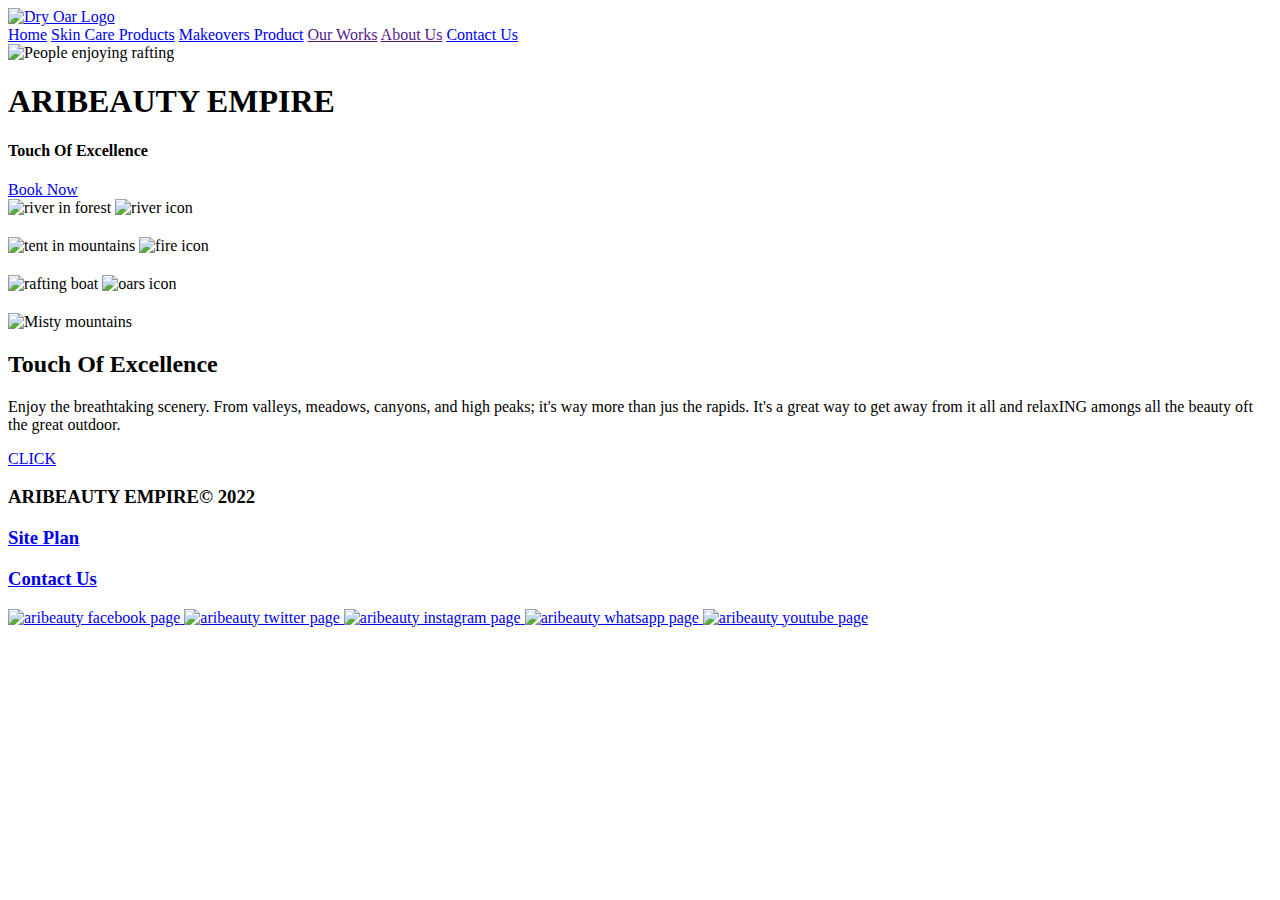
==== index.html @ 0d197fcc "correction testing on nav" ====
<!DOCTYPE html>
<html lang="en">
<head>
    <meta charset="UTF-8">
    <meta http-equiv="X-UA-Compatible" content="IE=edge">
    <meta name="viewport" content="width=device-width, initial-scale=1.0">
    <title>ARIbeauty </title>
    <link rel="stylesheet" href="styles/styles.css">
</head>
<body>
<div id="content">
    <header>
        <a id="logo-link" href="index.html">
            <img class="logo" src="images/itb PNG organic.png" alt="Dry Oar Logo">
        </a>
        <nav>
            <a href="index.html">Home</a>
            <a href="skincare.html">Skin Care Products</a>
            <a href="#">Makeovers Product</a>
            <a href="">Our Works</a>
            <a href="">About Us</a>
            <a href="contactus.html">Contact Us</a>
        </nav>
    </header>
    <div id="hero">
        <div id="hero-box">
            <img id="hero-img" src="images/big.JPG" alt="People enjoying rafting">
        </div>
        <section id="hero-msg">
            <h1 class="home-title">ARIBEAUTY EMPIRE</h1>
            <h4>Touch Of Excellence</h4>
            <div class="button-box">
                <a class="book" href="https://wa.me/c/2347063931438" target="_blank">Book Now</a>
            </div>
        </section>
    </div>
    <main class="home-grid">
        <section class="rivers-card">
            <img class="card-img" src="images/IMG_0418.JPG" alt="river in forest">
            <img class="icon" src="images/IMG_0112.JPG" alt="river icon">
            <h2></h2>
        </section>
        <section class="camping-card">
            <img class="card-img" src="images/itp2.jpg" alt="tent in mountains">
            <img class="icon" src="images/IMG_2157.JPG" alt="fire icon">
            <h2></h2>
        </section>
        <section class="rapids-card">
            <img class="card-img" src="images/IMG_0522.JPG" alt="rafting boat">
            <img class="icon" src="images/IMG_1487.JPG" alt="oars icon">
            <h2></h2>
        </section>
        <div id="background"></div>
        <img class="mountains" src="images/IMG_0587.JPG" alt="Misty mountains">
        <section class="msg">
            <h2>Touch Of Excellence</h2>
            <p>Enjoy the breathtaking scenery. From valleys, meadows, canyons,
                and high peaks; it's way more than jus the rapids. It's a great
                way to get away from it all and relaxING amongs all the beauty oft
                the great outdoor.</p>
            <a class="join" href="rivers.html">CLICK</a>
        </section>
    </main>
    <footer>
        <h3>ARIBEAUTY EMPIRE&copy 2022</h3>
        <h3><a href="site-plan-rafting.html">Site Plan</a></h3>
        <h3><a href="contactus.html">Contact Us</a></h3>
        <div class="social">
            <a href="https://web.facebook.com/aribeauti/" target="_blank">
                <img class="socialic" src="images/social icons/facebook.png" alt="aribeauty facebook page">
            </a>
            <a href="https://twitter.com" target="_blank">
                <img class="socialic" src="images/social icons/twitter.png" alt="aribeauty twitter page">
            </a>
            <a href="https://www.instagram.com/aribeauty_empire/" target="_blank">
                <img class="socialic" src="images/social icons/instagram.png" alt="aribeauty instagram page">
            </a>

            <a href="https://wa.me/c/2347063931438" target="_blank">
                <img class="socialic" src="images/social icons/whatsapp.png" alt="aribeauty whatsapp page">
            </a>

            <a href="https://www.youtube.com/channel/UCKEYWSBsiE2PxYXn0Umuvtg/featured" target="_blank">
                <img class="socialic" src="images/social icons/youtube.png" alt=" aribeauty youtube page">
            </a>
           
        </div>
    </footer>
</div>
</body>
</html>
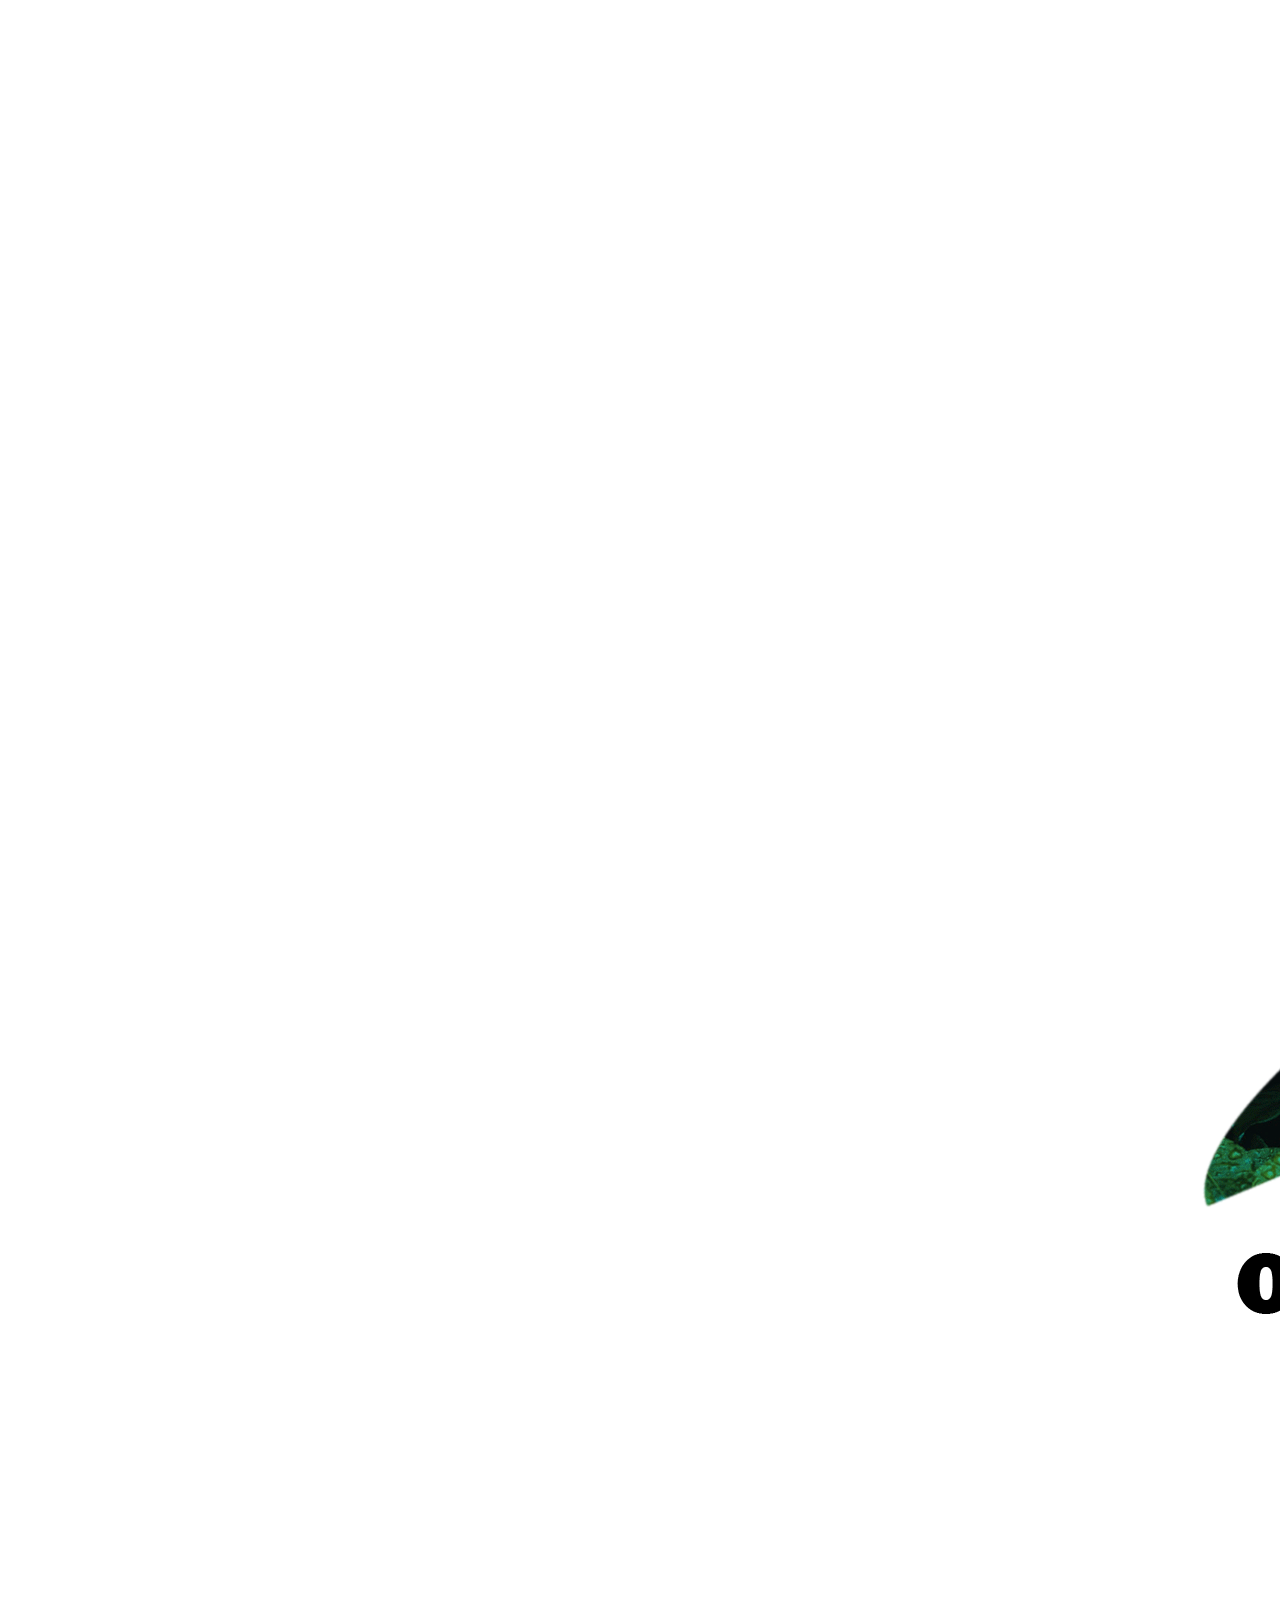
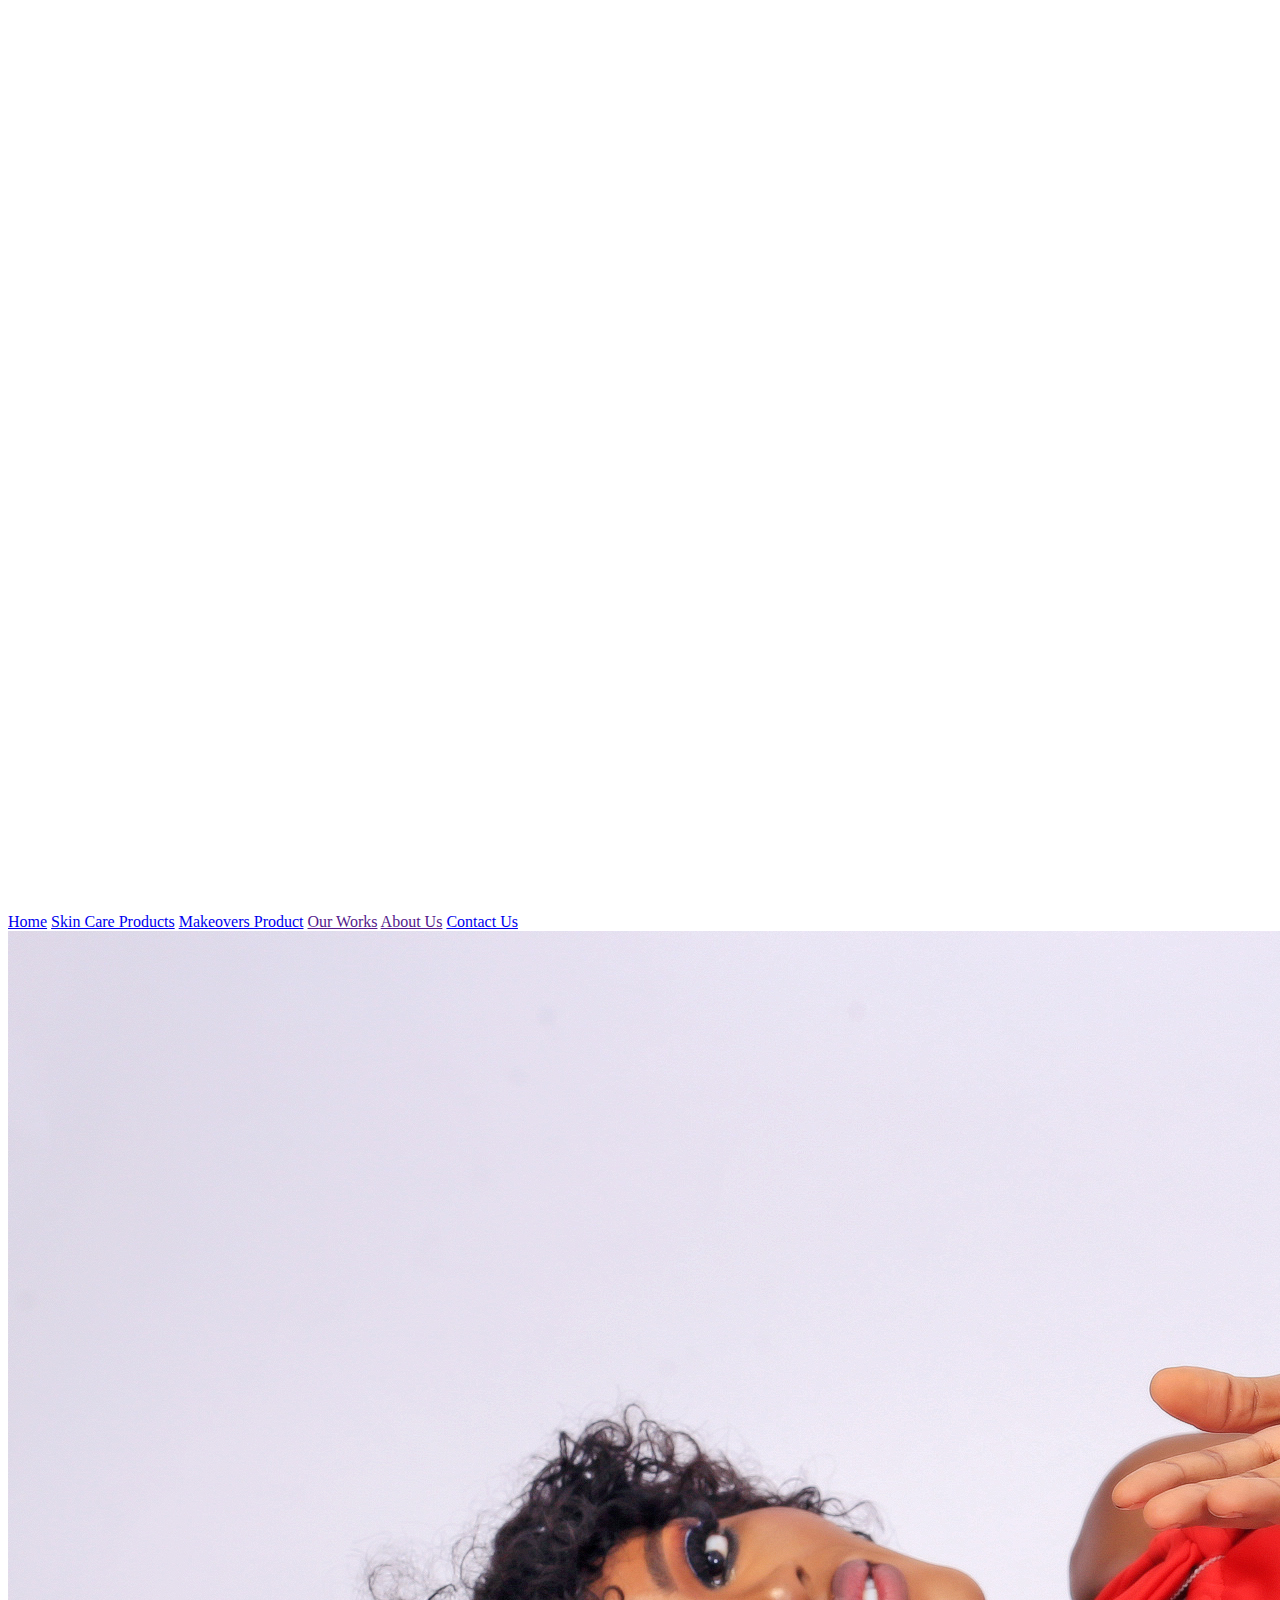
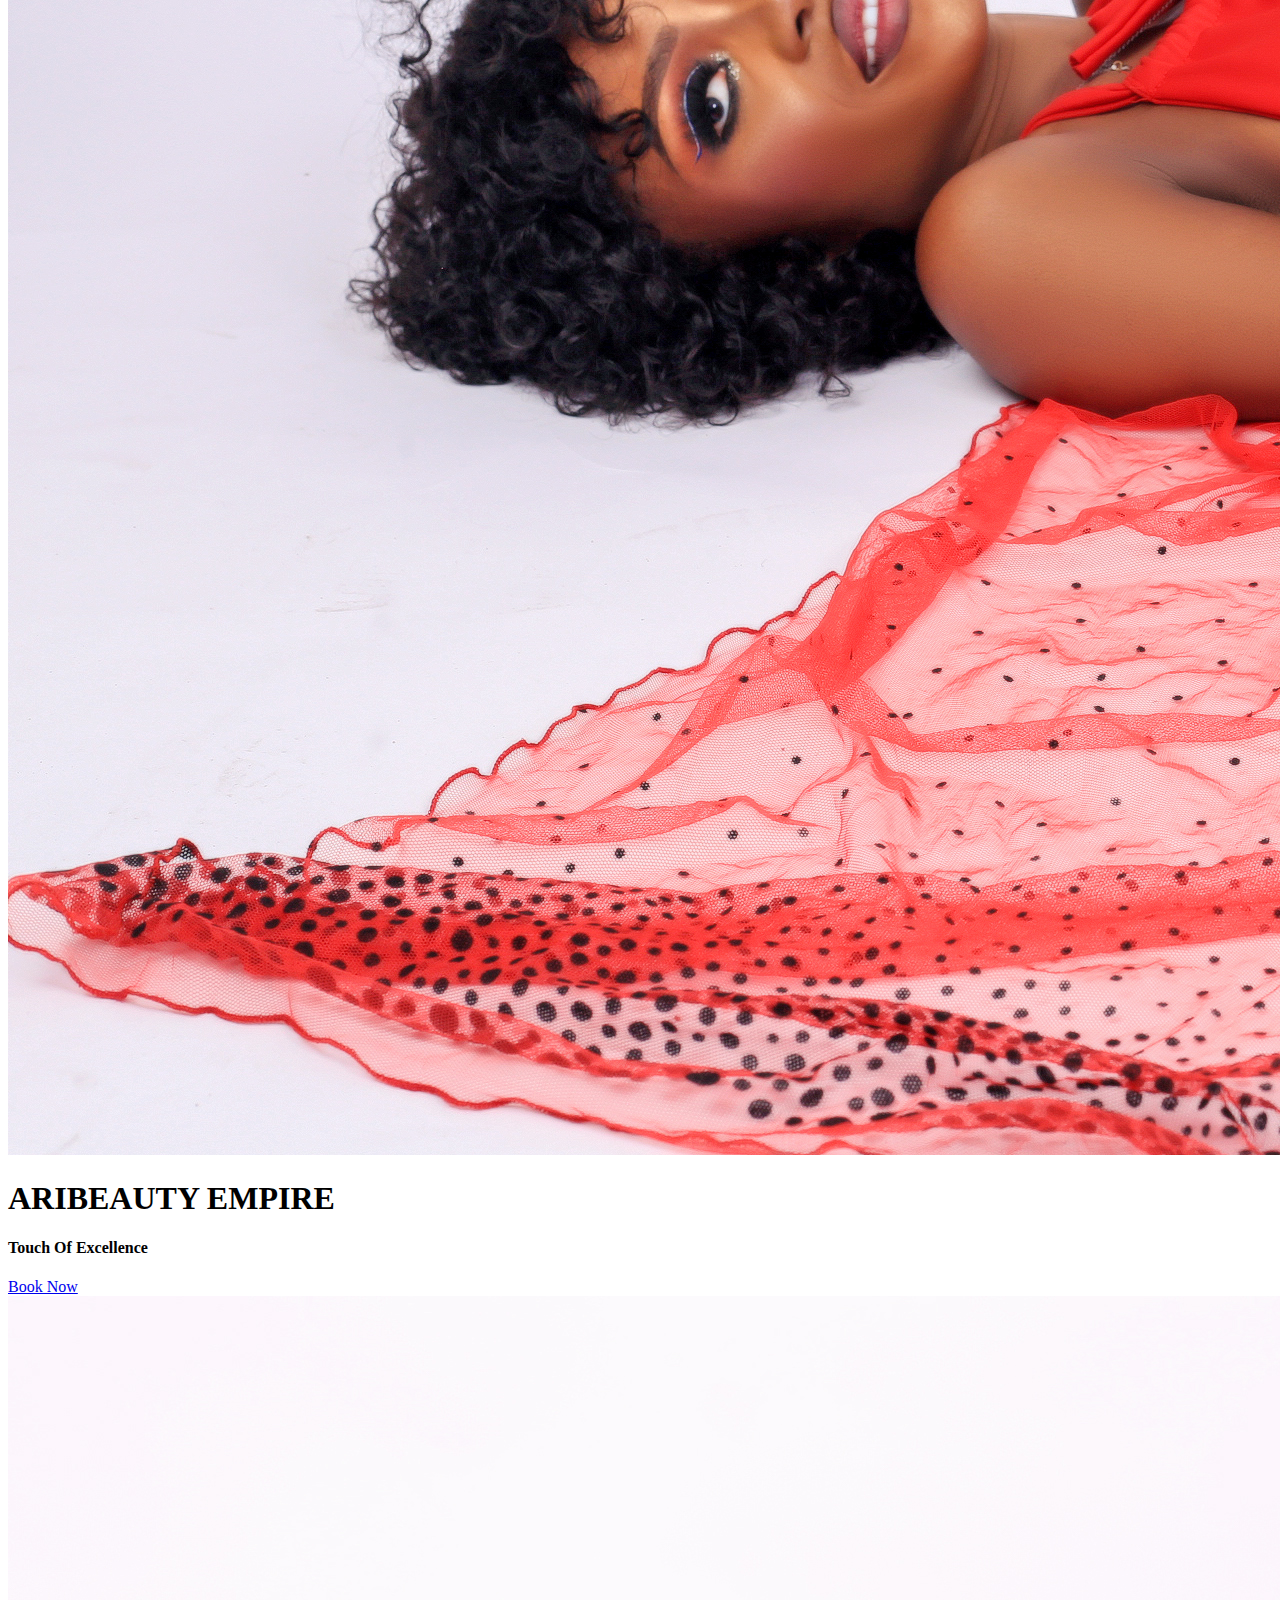
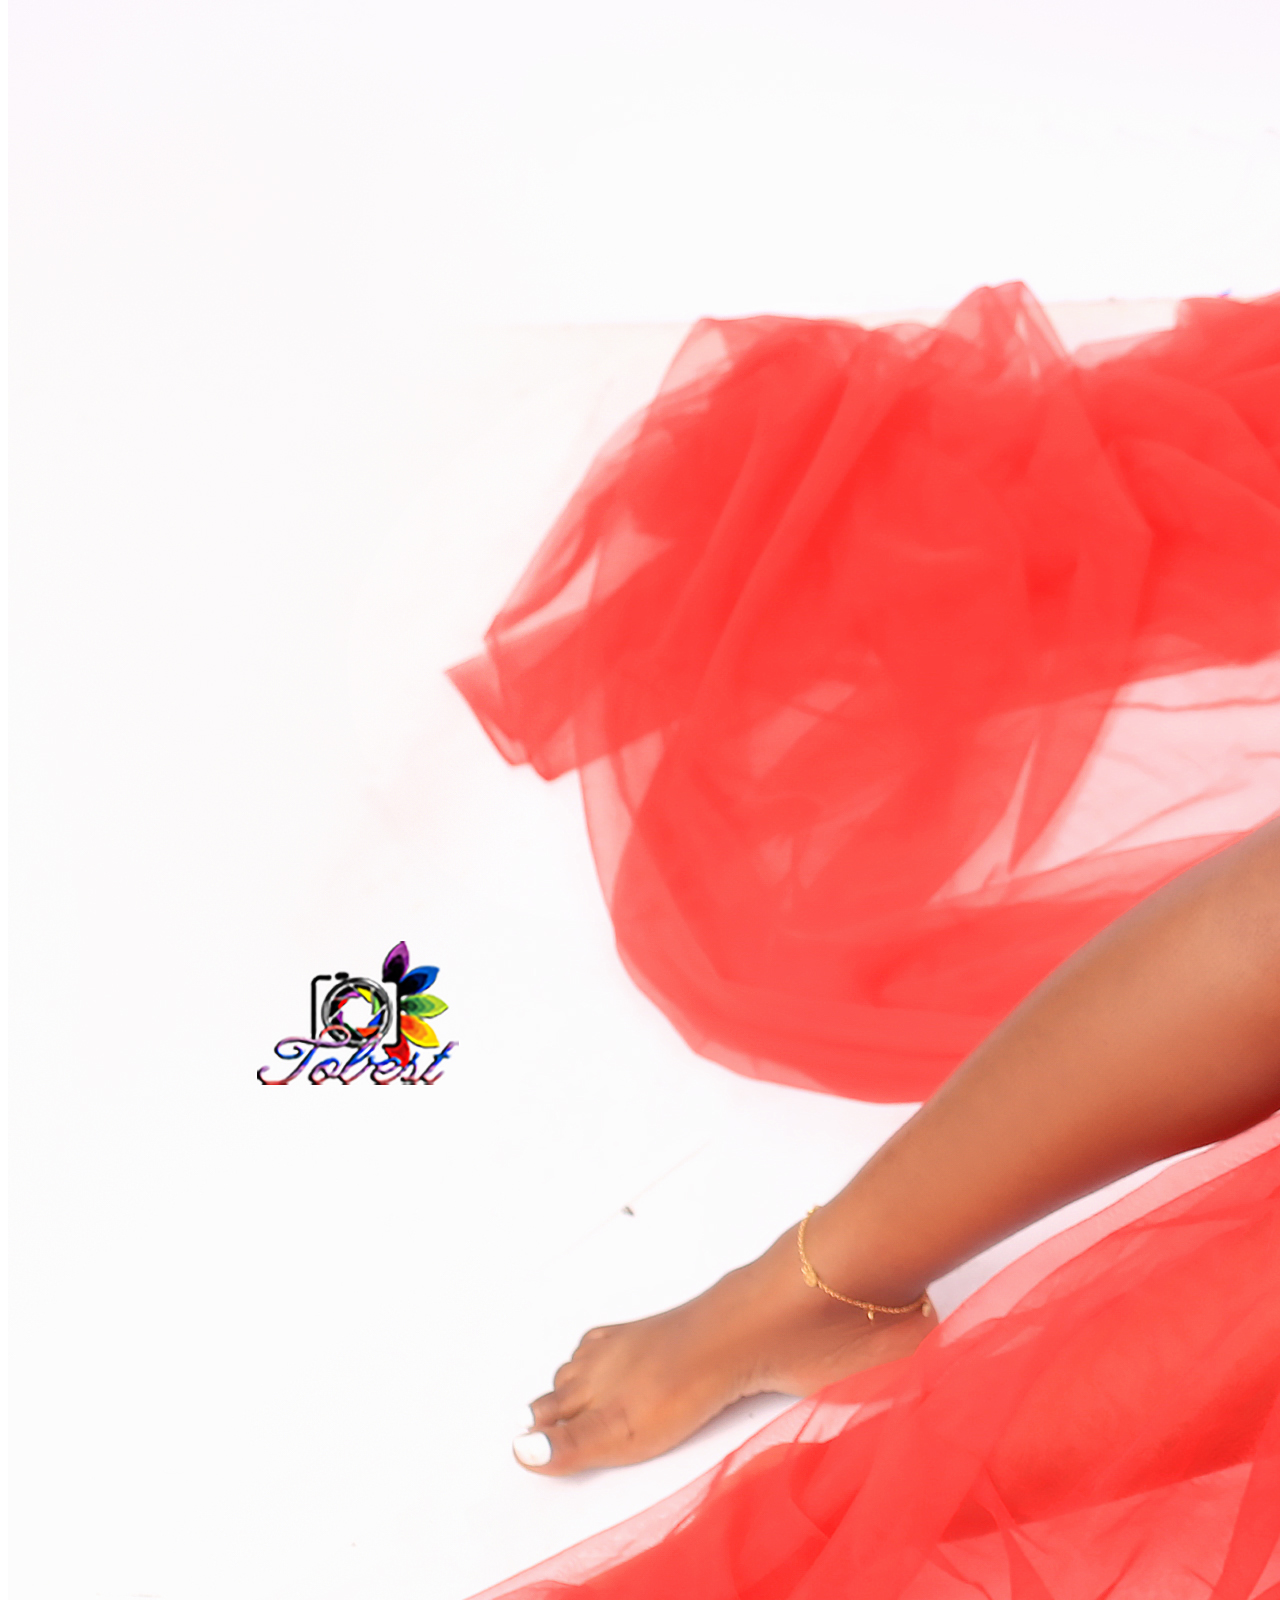
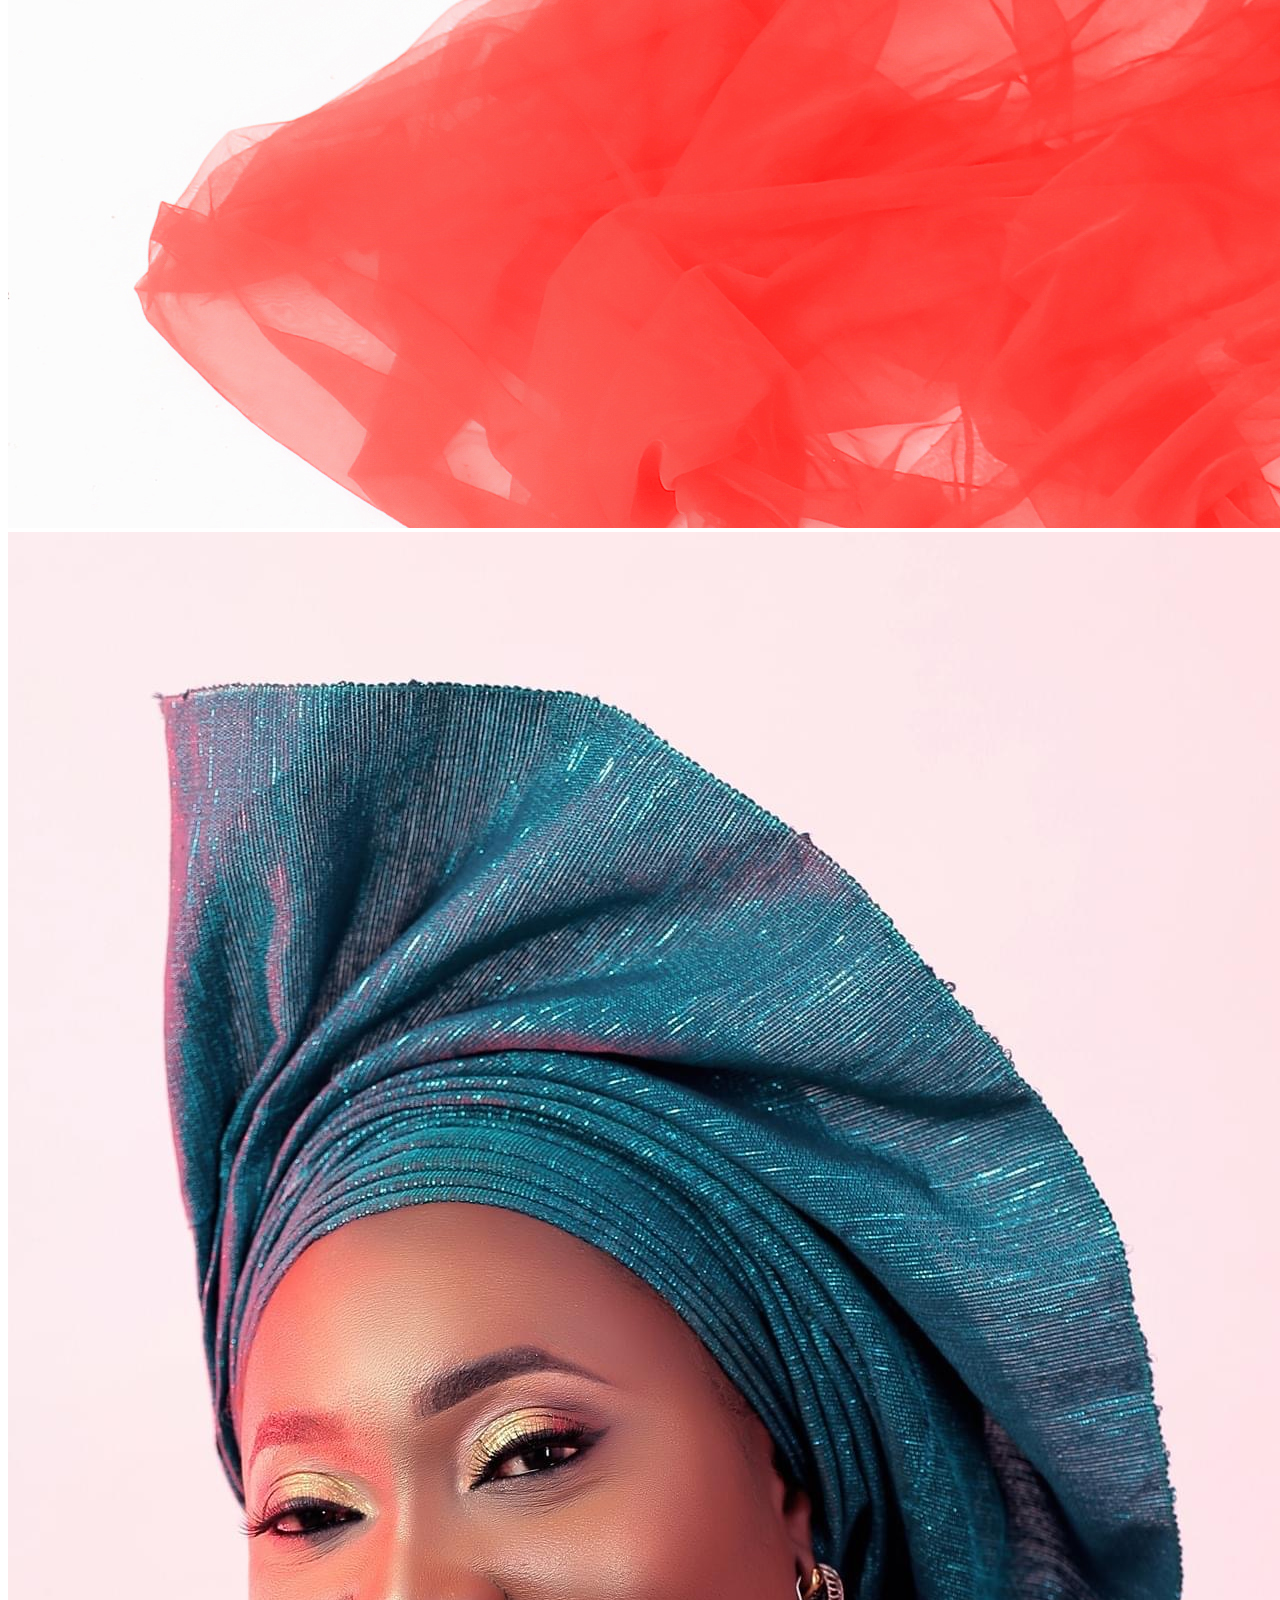
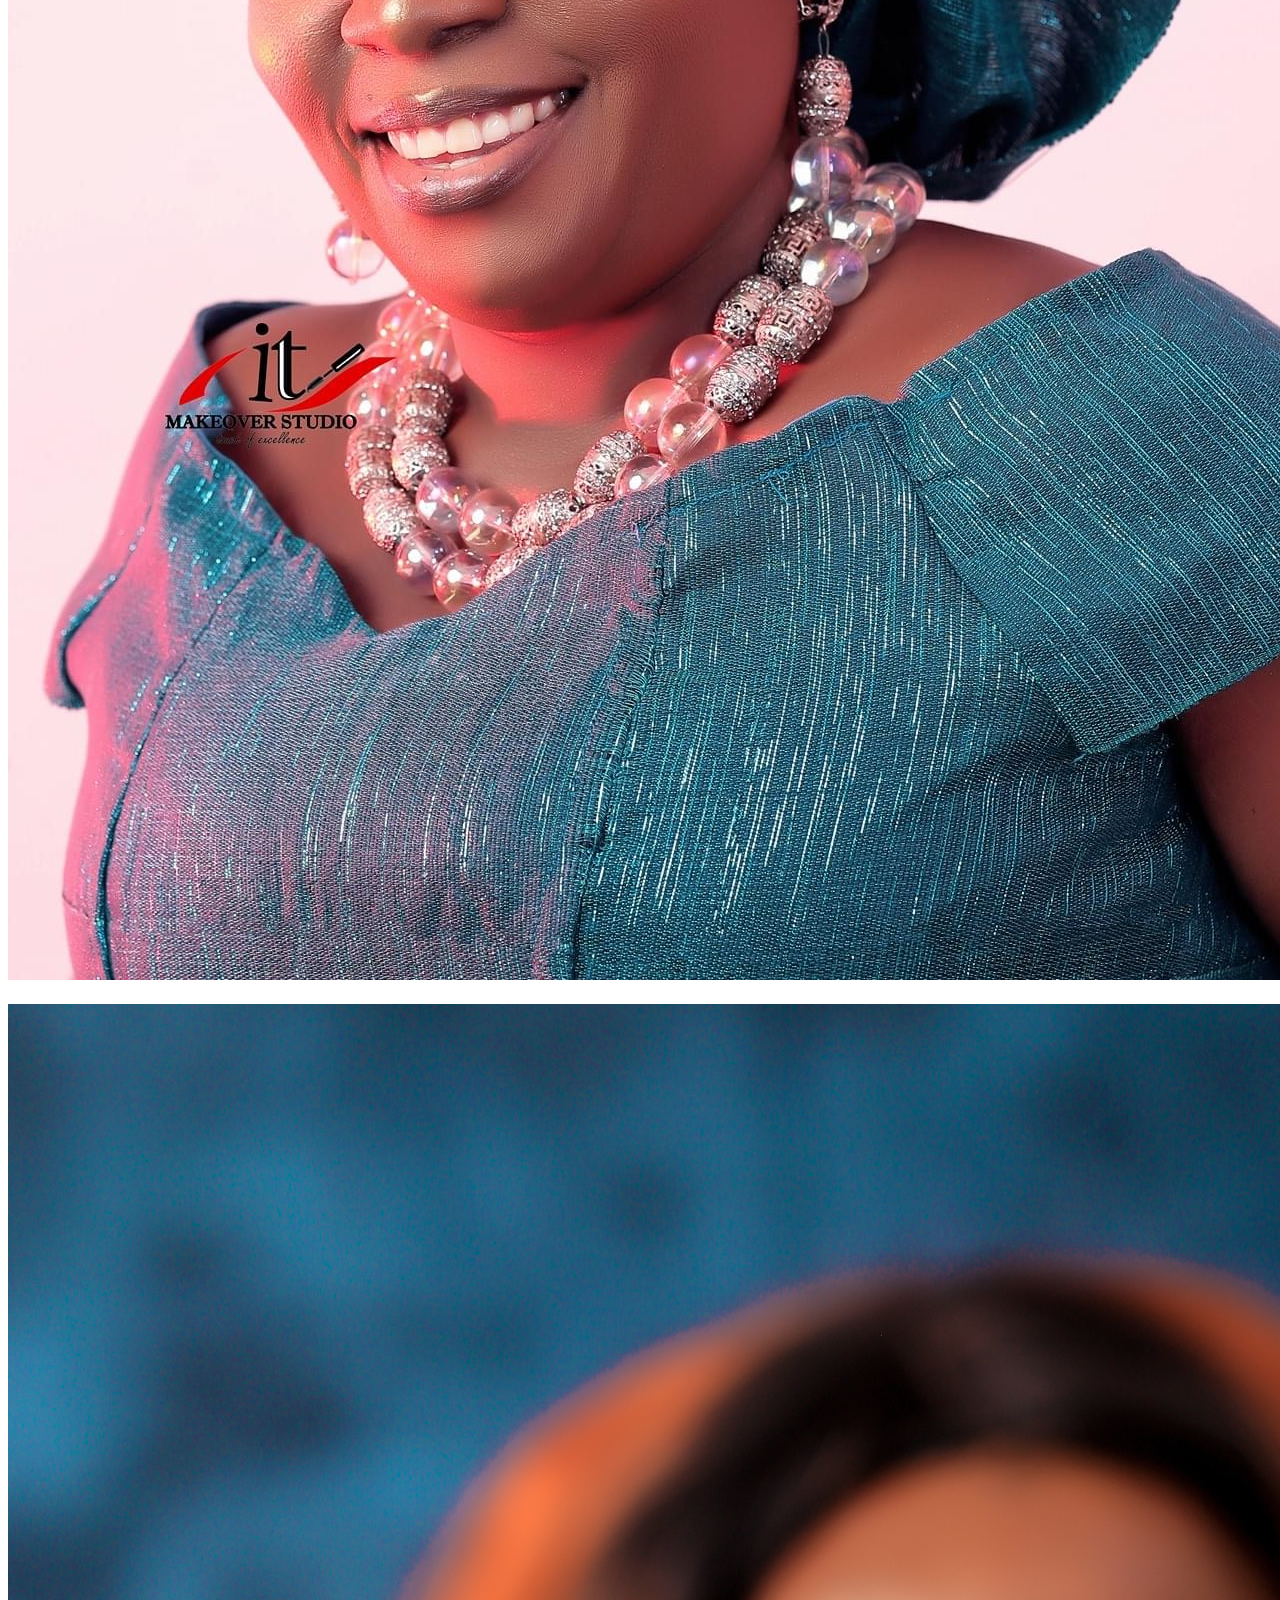
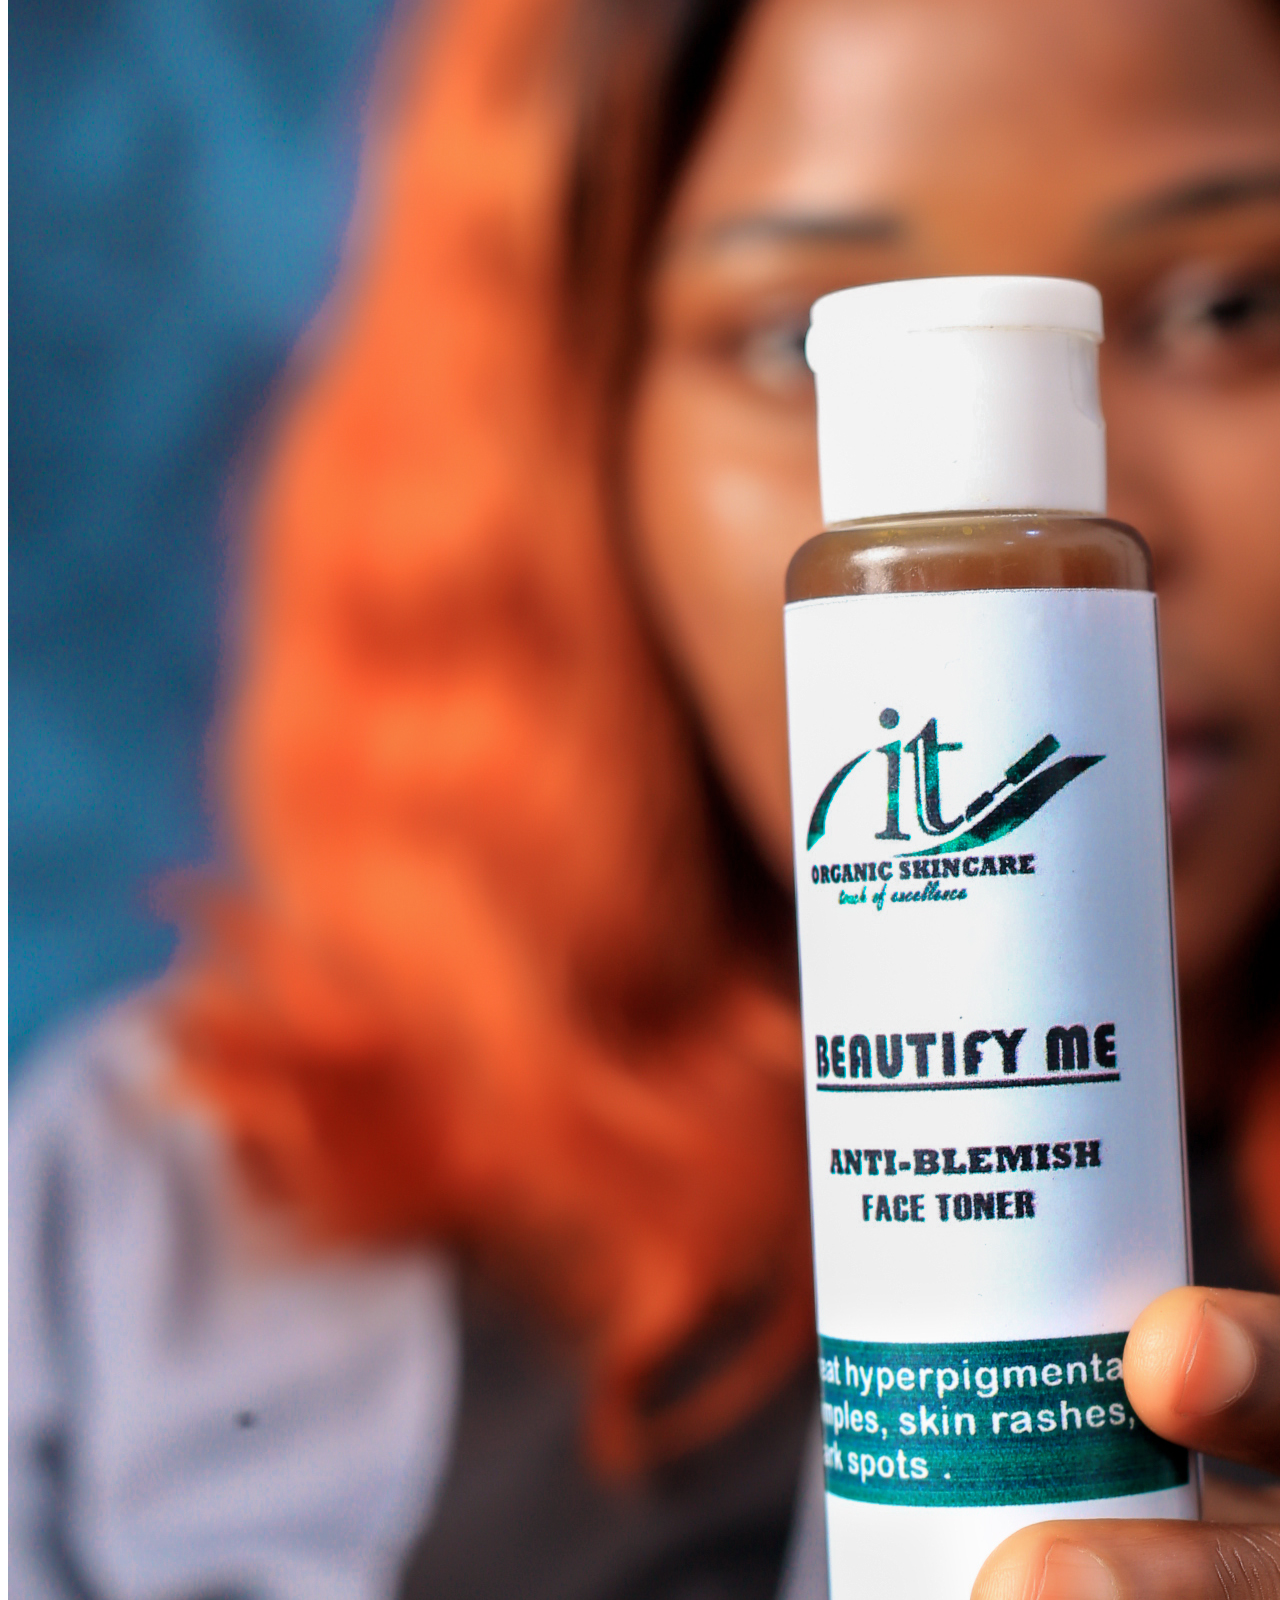
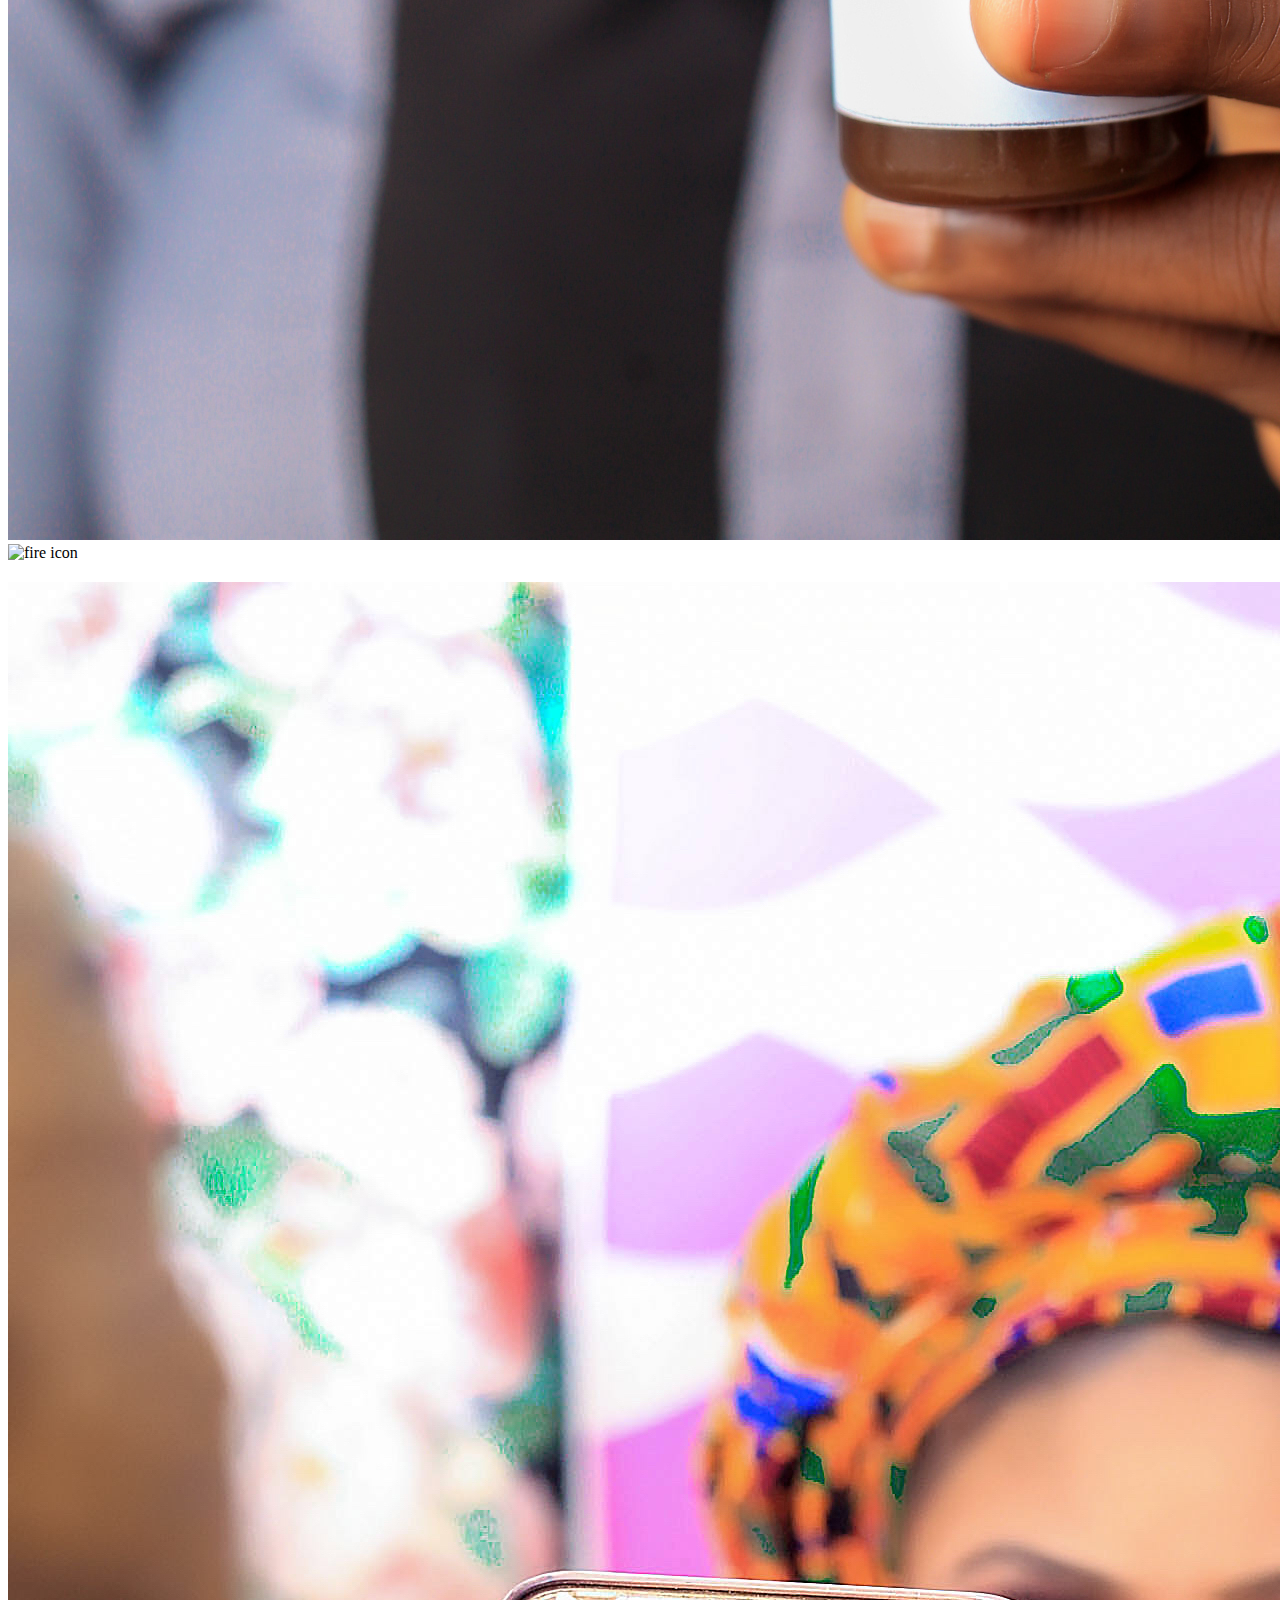
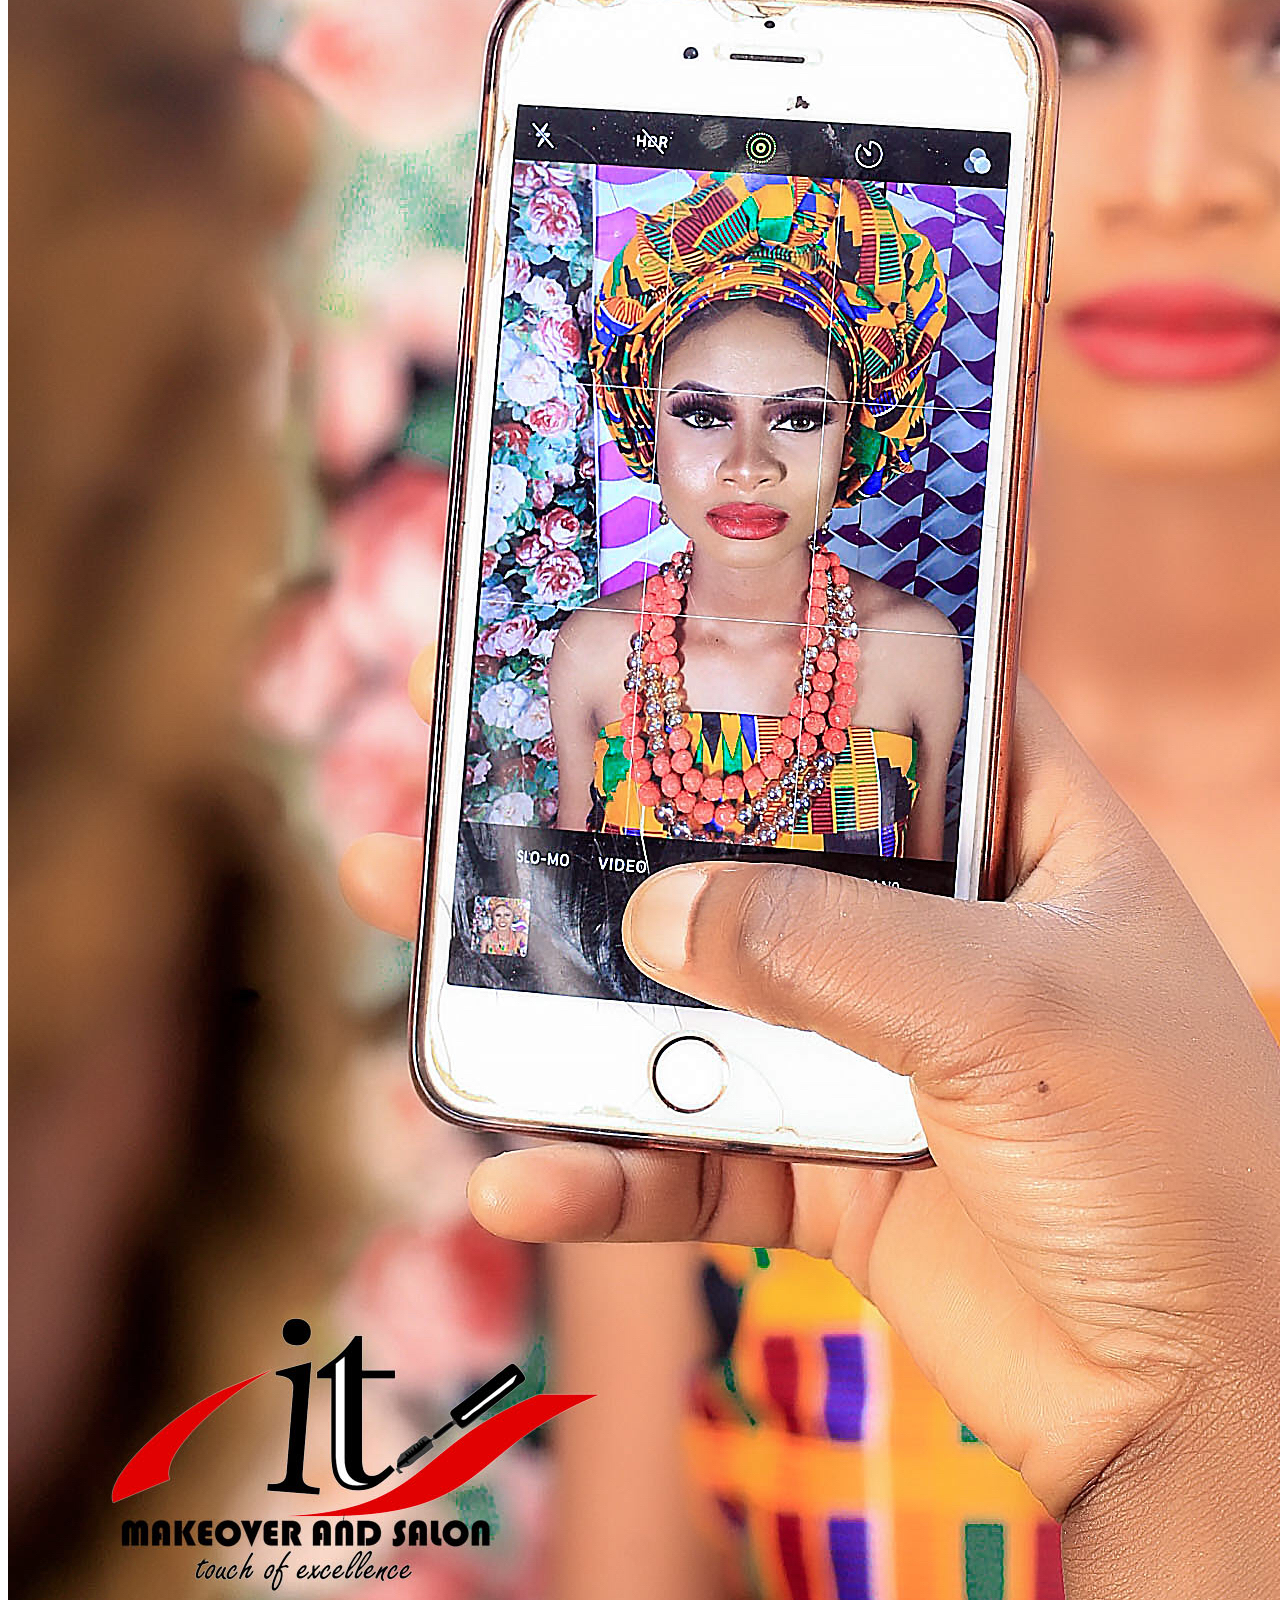
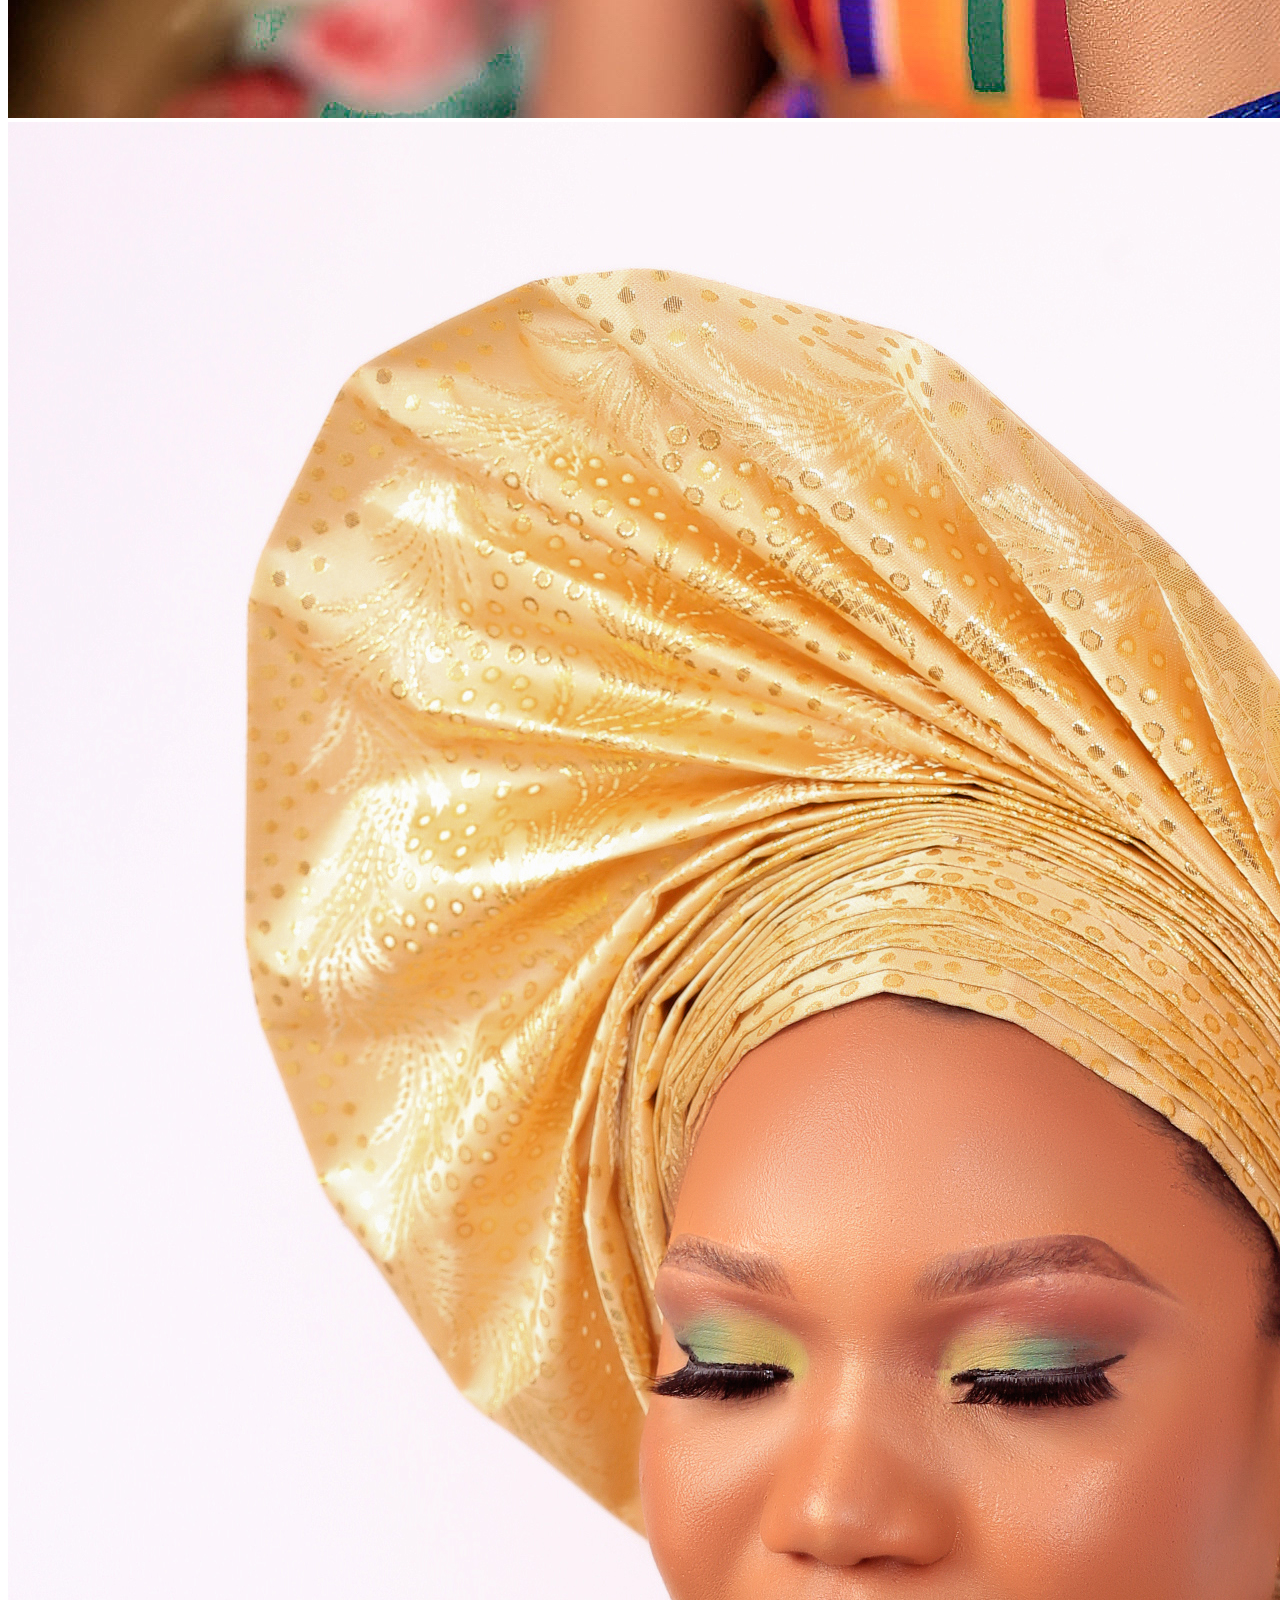
==== commit b14fb6f0: "testing files" ====
--- a/index.html
+++ b/index.html
@@ -11,11 +11,11 @@
 <div id="content">
     <header>
         <a id="logo-link" href="index.html">
-            <img class="logo" src="images/itb PNG organic.png" alt="Dry Oar Logo">
+            <img class="logo" src="aribeauty/images/itb PNG organic.png" alt="Dry Oar Logo">
         </a>
         <nav>
             <a href="index.html">Home</a>
-            <a href="skincare.html">Skin Care Products</a>
+            <a href="aribeauty/skincare.html">Skin Care Products</a>
             <a href="#">Makeovers Product</a>
             <a href="">Our Works</a>
             <a href="">About Us</a>
@@ -24,7 +24,7 @@
     </header>
     <div id="hero">
         <div id="hero-box">
-            <img id="hero-img" src="images/big.JPG" alt="People enjoying rafting">
+            <img id="hero-img" src="aribeauty/images/big.JPG" alt="People enjoying rafting">
         </div>
         <section id="hero-msg">
             <h1 class="home-title">ARIBEAUTY EMPIRE</h1>
@@ -36,29 +36,29 @@
     </div>
     <main class="home-grid">
         <section class="rivers-card">
-            <img class="card-img" src="images/IMG_0418.JPG" alt="river in forest">
-            <img class="icon" src="images/IMG_0112.JPG" alt="river icon">
+            <img class="card-img" src="aribeauty/images/IMG_0418.JPG" alt="river in forest">
+            <img class="icon" src="aribeauty/images/IMG_0112.JPG" alt="river icon">
             <h2></h2>
         </section>
         <section class="camping-card">
-            <img class="card-img" src="images/itp2.jpg" alt="tent in mountains">
-            <img class="icon" src="images/IMG_2157.JPG" alt="fire icon">
+            <img class="card-img" src="aribeauty/images/itp2.jpg" alt="tent in mountains">
+            <img class="icon" src="aribeauty/images/IMG_2157.JPG" alt="fire icon">
             <h2></h2>
         </section>
         <section class="rapids-card">
-            <img class="card-img" src="images/IMG_0522.JPG" alt="rafting boat">
-            <img class="icon" src="images/IMG_1487.JPG" alt="oars icon">
+            <img class="card-img" src="aribeauty/images/IMG_0522.JPG" alt="rafting boat">
+            <img class="icon" src="aribeauty/images/IMG_1487.JPG" alt="oars icon">
             <h2></h2>
         </section>
         <div id="background"></div>
-        <img class="mountains" src="images/IMG_0587.JPG" alt="Misty mountains">
+        <img class="mountains" src="aribeauty/images/IMG_0587.JPG" alt="Misty mountains">
         <section class="msg">
             <h2>Touch Of Excellence</h2>
             <p>Enjoy the breathtaking scenery. From valleys, meadows, canyons,
                 and high peaks; it's way more than jus the rapids. It's a great
                 way to get away from it all and relaxING amongs all the beauty oft
                 the great outdoor.</p>
-            <a class="join" href="rivers.html">CLICK</a>
+            <a class="join" href="#">CLICK</a>
         </section>
     </main>
     <footer>
@@ -67,21 +67,21 @@
         <h3><a href="contactus.html">Contact Us</a></h3>
         <div class="social">
             <a href="https://web.facebook.com/aribeauti/" target="_blank">
-                <img class="socialic" src="images/social icons/facebook.png" alt="aribeauty facebook page">
+                <img class="socialic" src="aribeauty/images/social icons/facebook.png" alt="aribeauty facebook page">
             </a>
             <a href="https://twitter.com" target="_blank">
-                <img class="socialic" src="images/social icons/twitter.png" alt="aribeauty twitter page">
+                <img class="socialic" src="aribeauty/images/social icons/twitter.png" alt="aribeauty twitter page">
             </a>
             <a href="https://www.instagram.com/aribeauty_empire/" target="_blank">
-                <img class="socialic" src="images/social icons/instagram.png" alt="aribeauty instagram page">
+                <img class="socialic" src="aribeauty/images/social icons/instagram.png" alt="aribeauty instagram page">
             </a>
 
             <a href="https://wa.me/c/2347063931438" target="_blank">
-                <img class="socialic" src="images/social icons/whatsapp.png" alt="aribeauty whatsapp page">
+                <img class="socialic" src="aribeauty/images/social icons/whatsapp.png" alt="aribeauty whatsapp page">
             </a>
 
             <a href="https://www.youtube.com/channel/UCKEYWSBsiE2PxYXn0Umuvtg/featured" target="_blank">
-                <img class="socialic" src="images/social icons/youtube.png" alt=" aribeauty youtube page">
+                <img class="socialic" src="aribeauty/images/social icons/youtube.png" alt=" aribeauty youtube page">
             </a>
            
         </div>
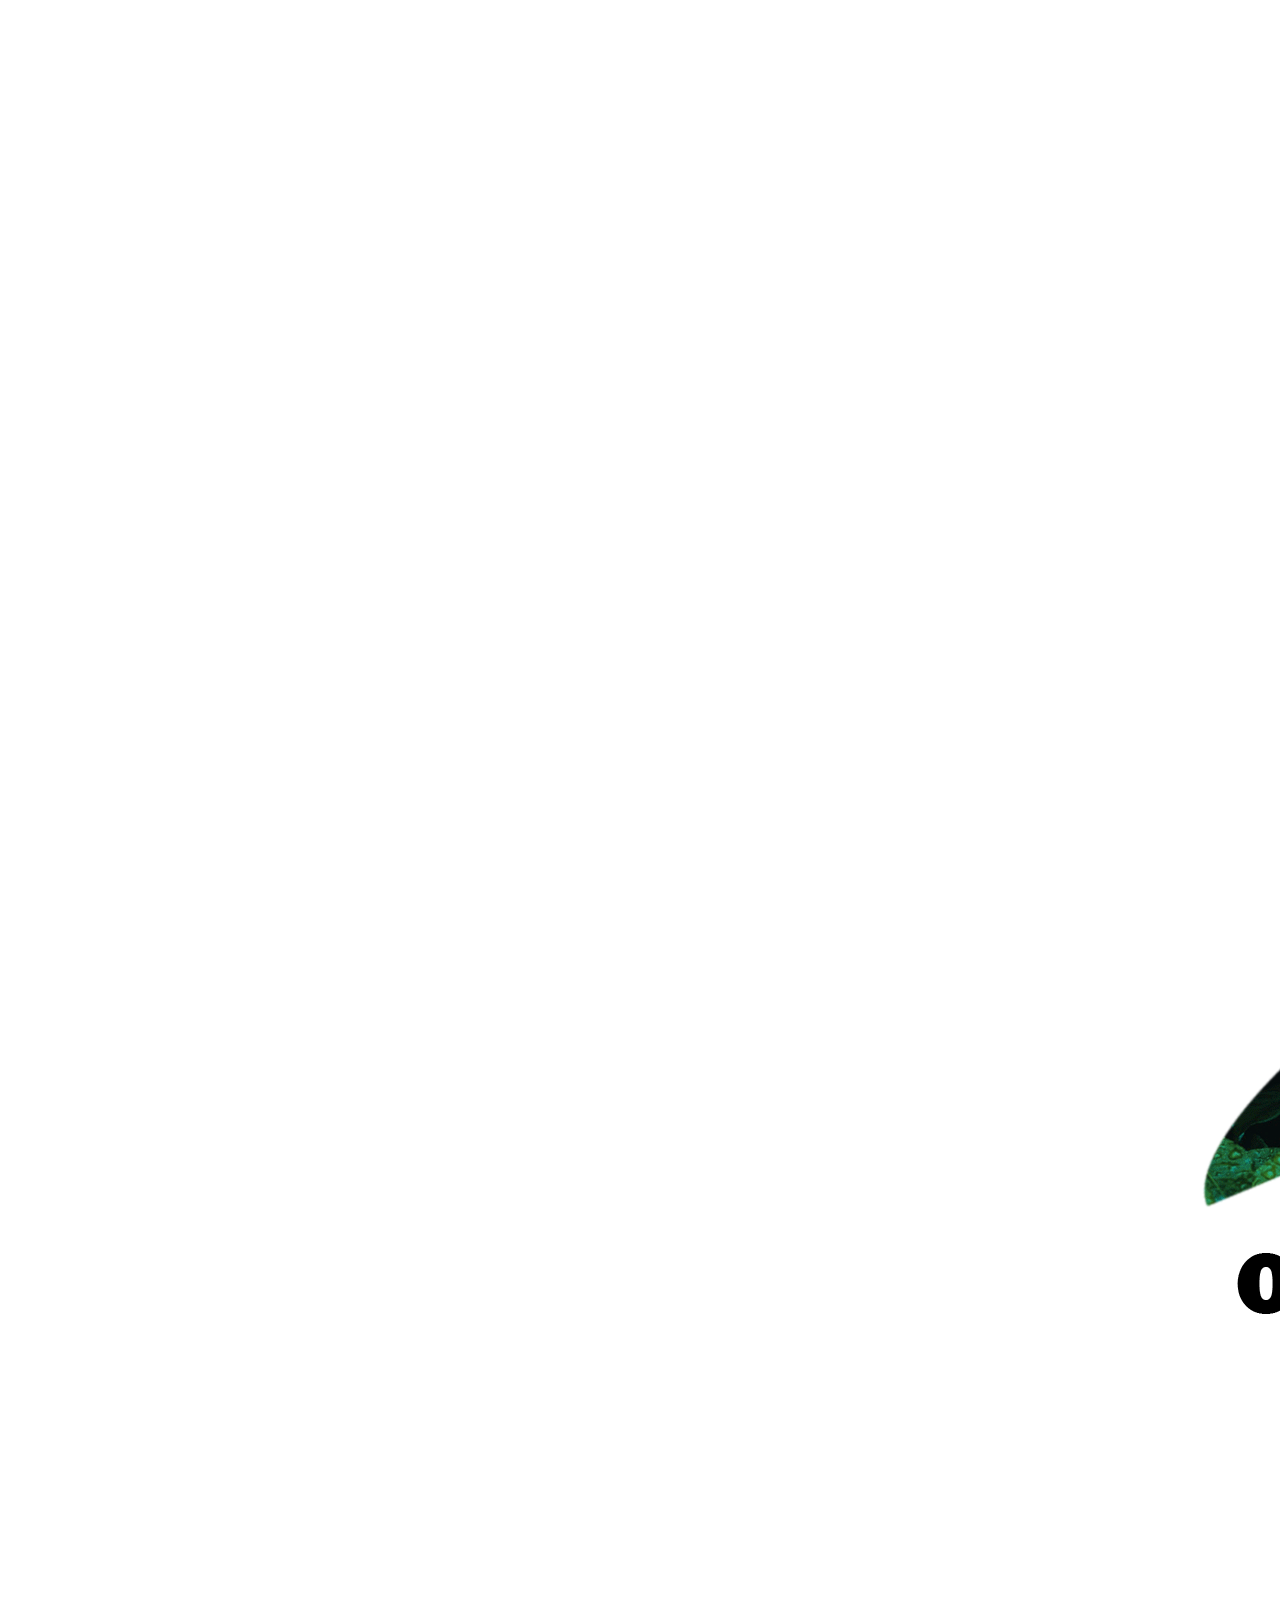
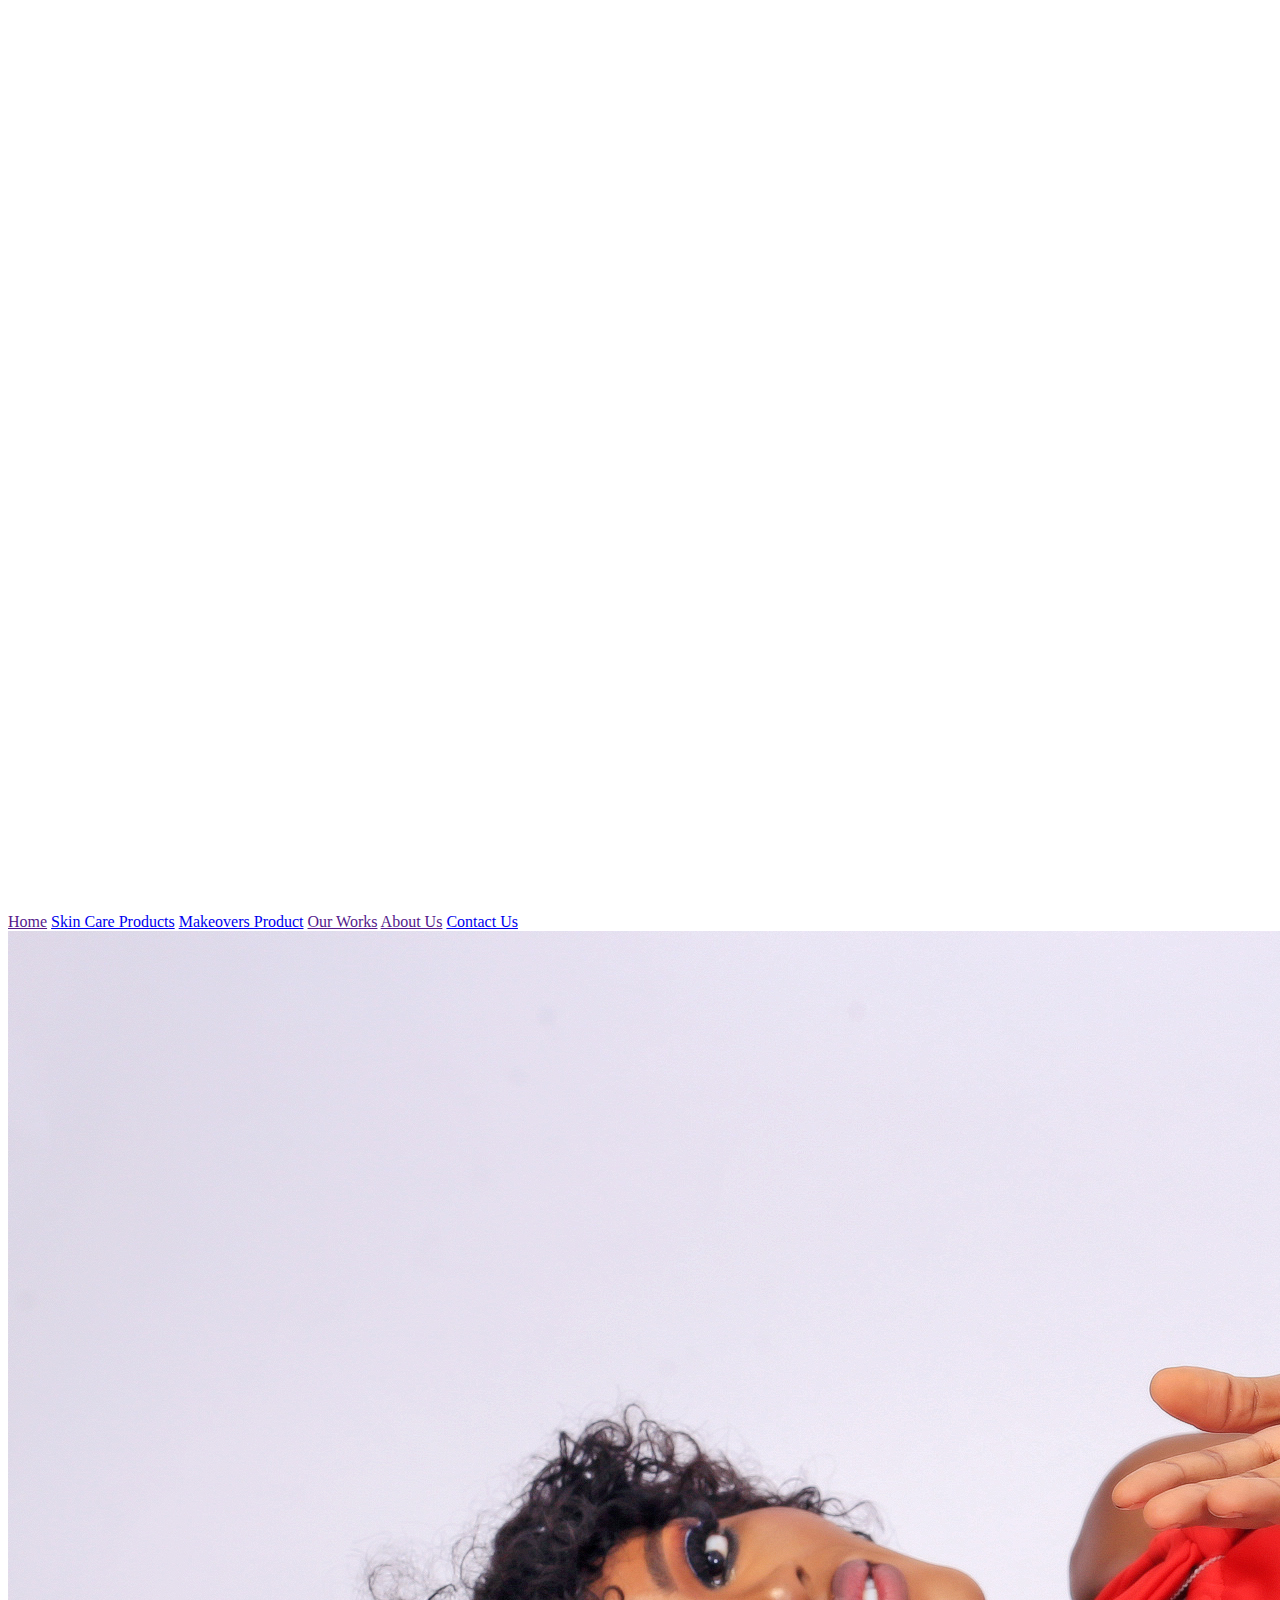
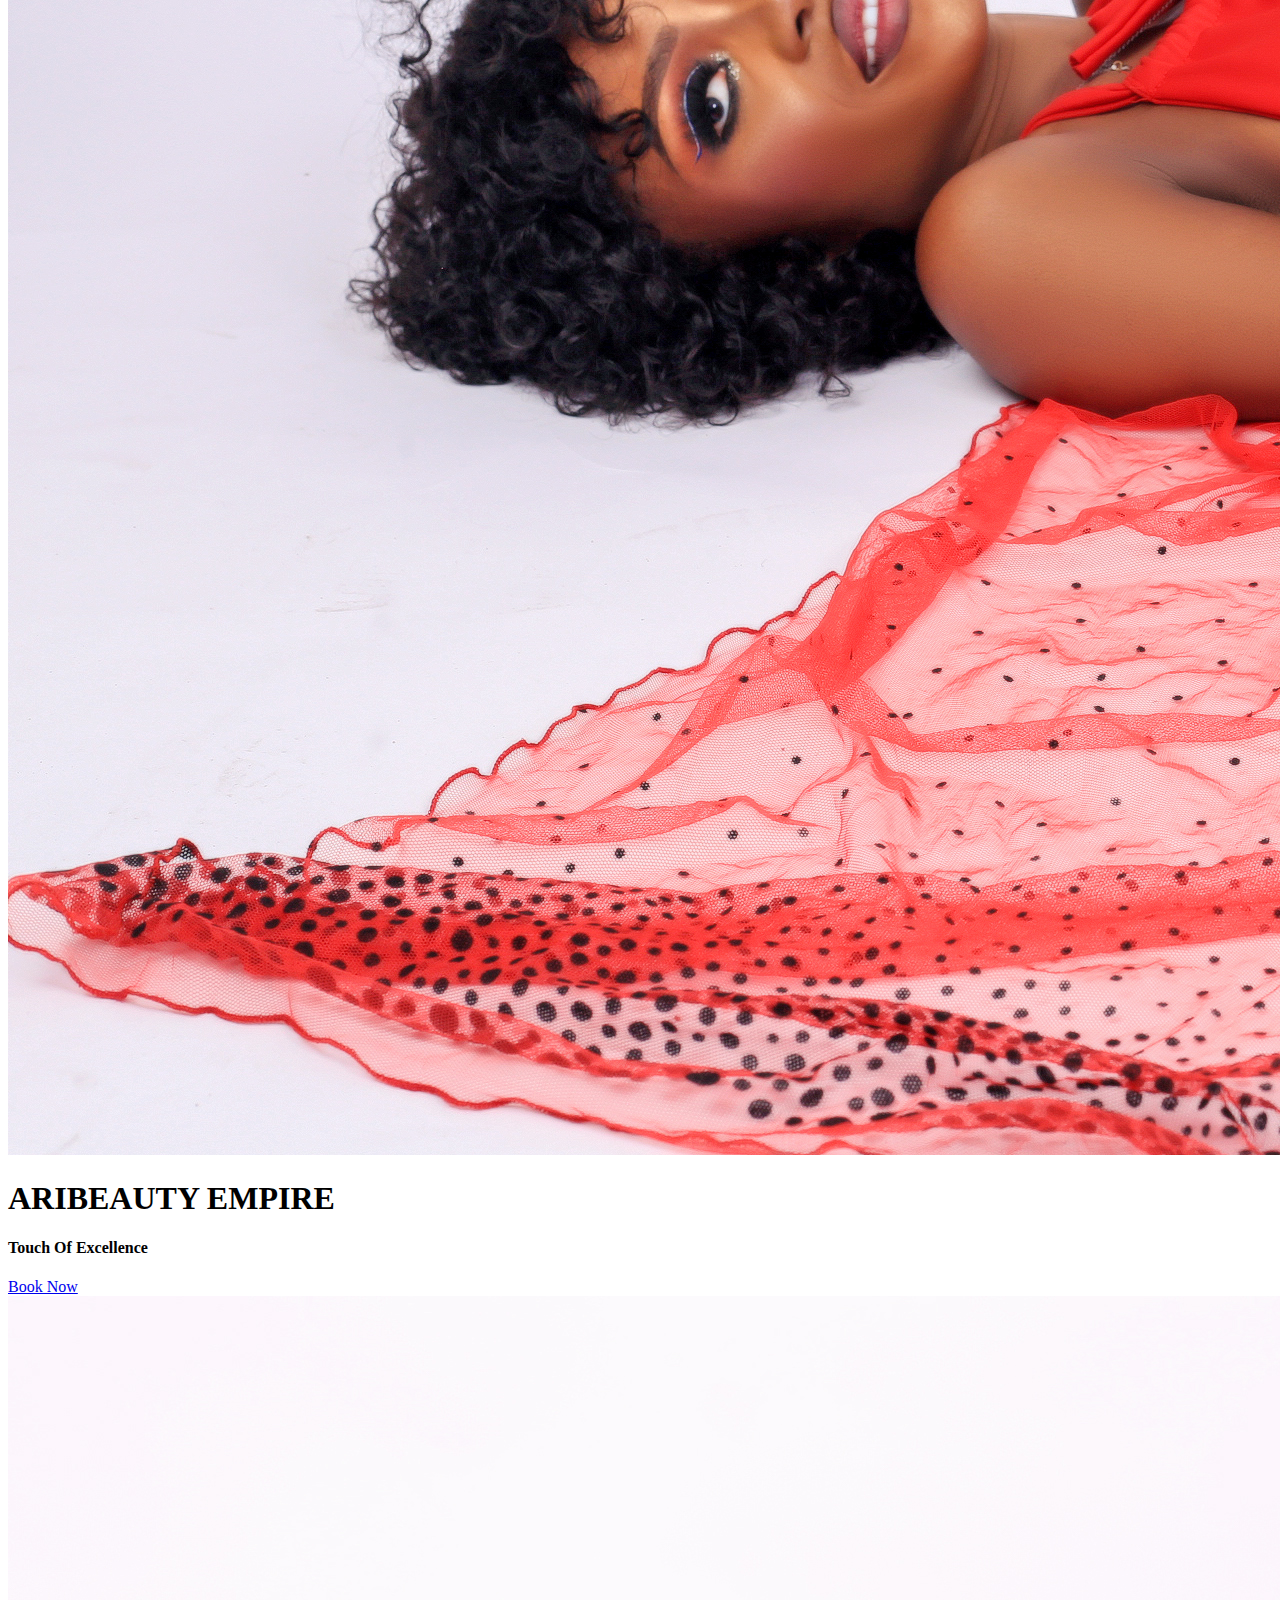
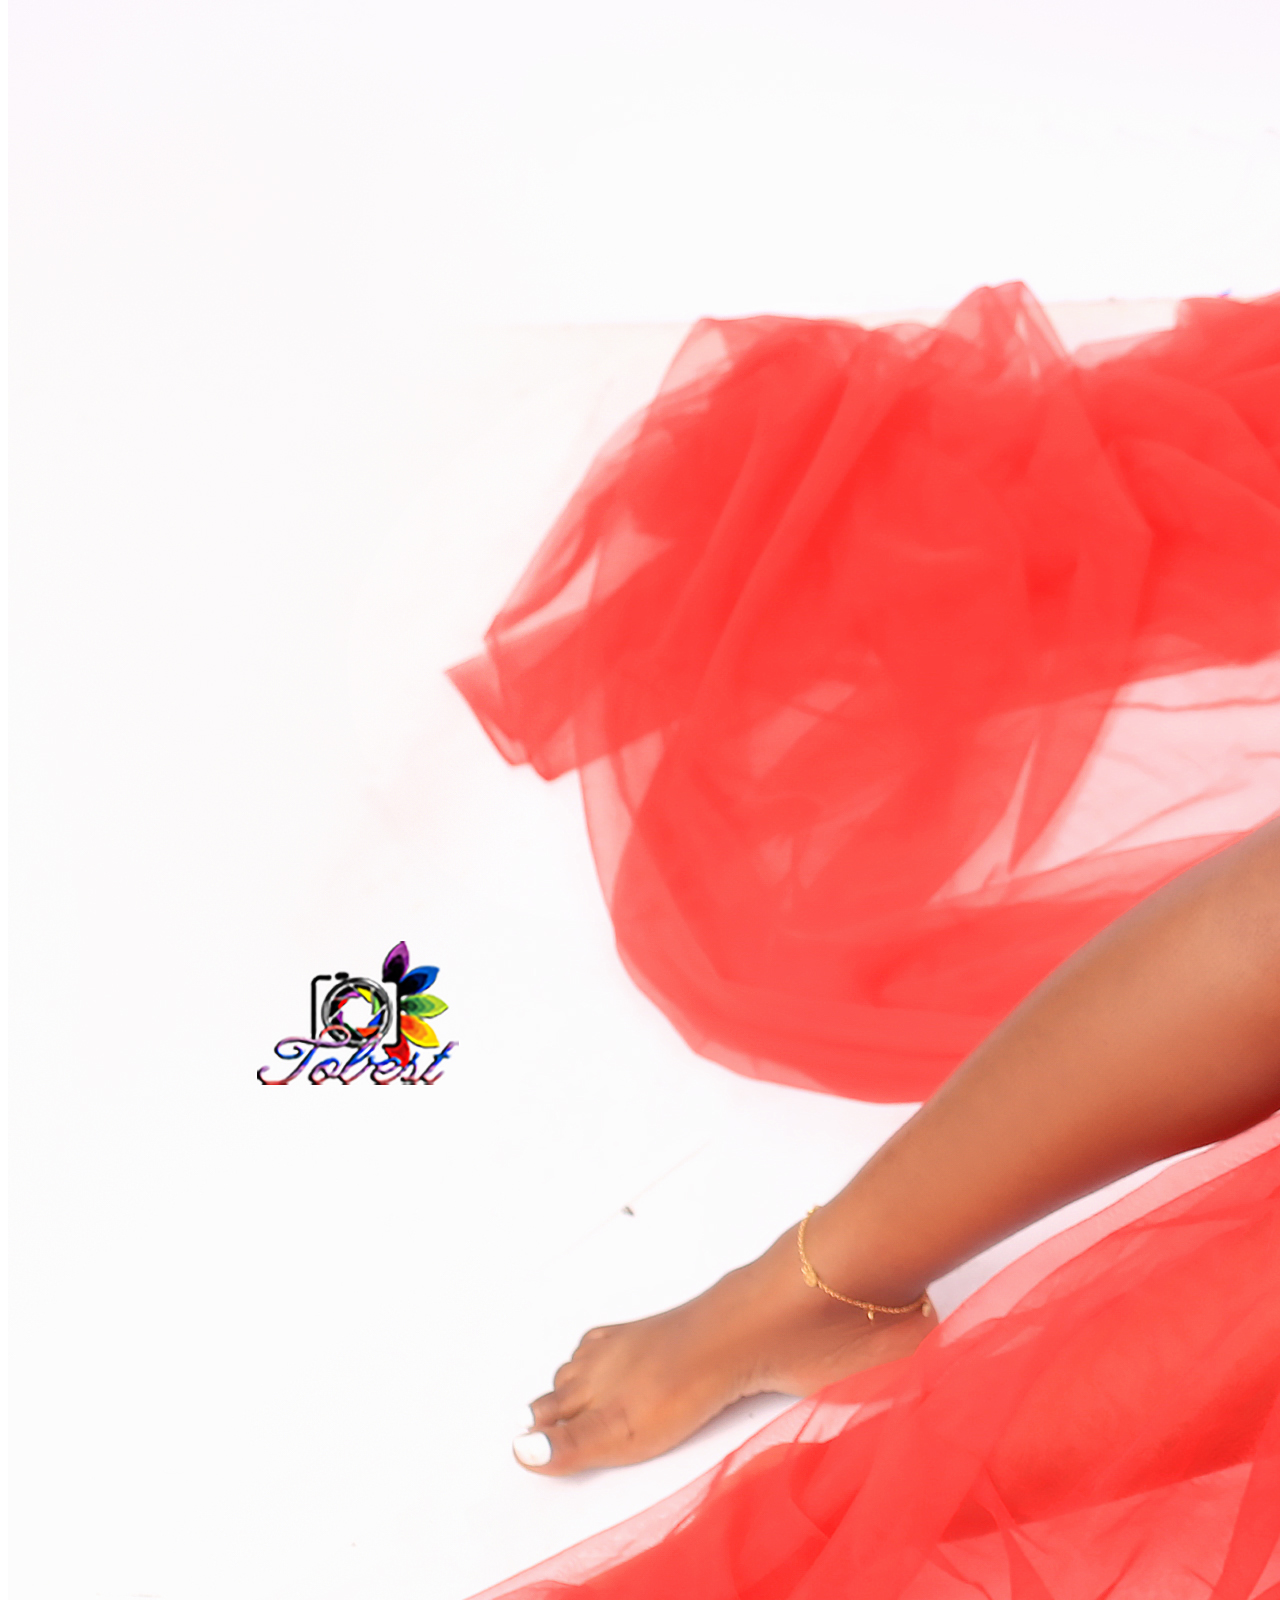
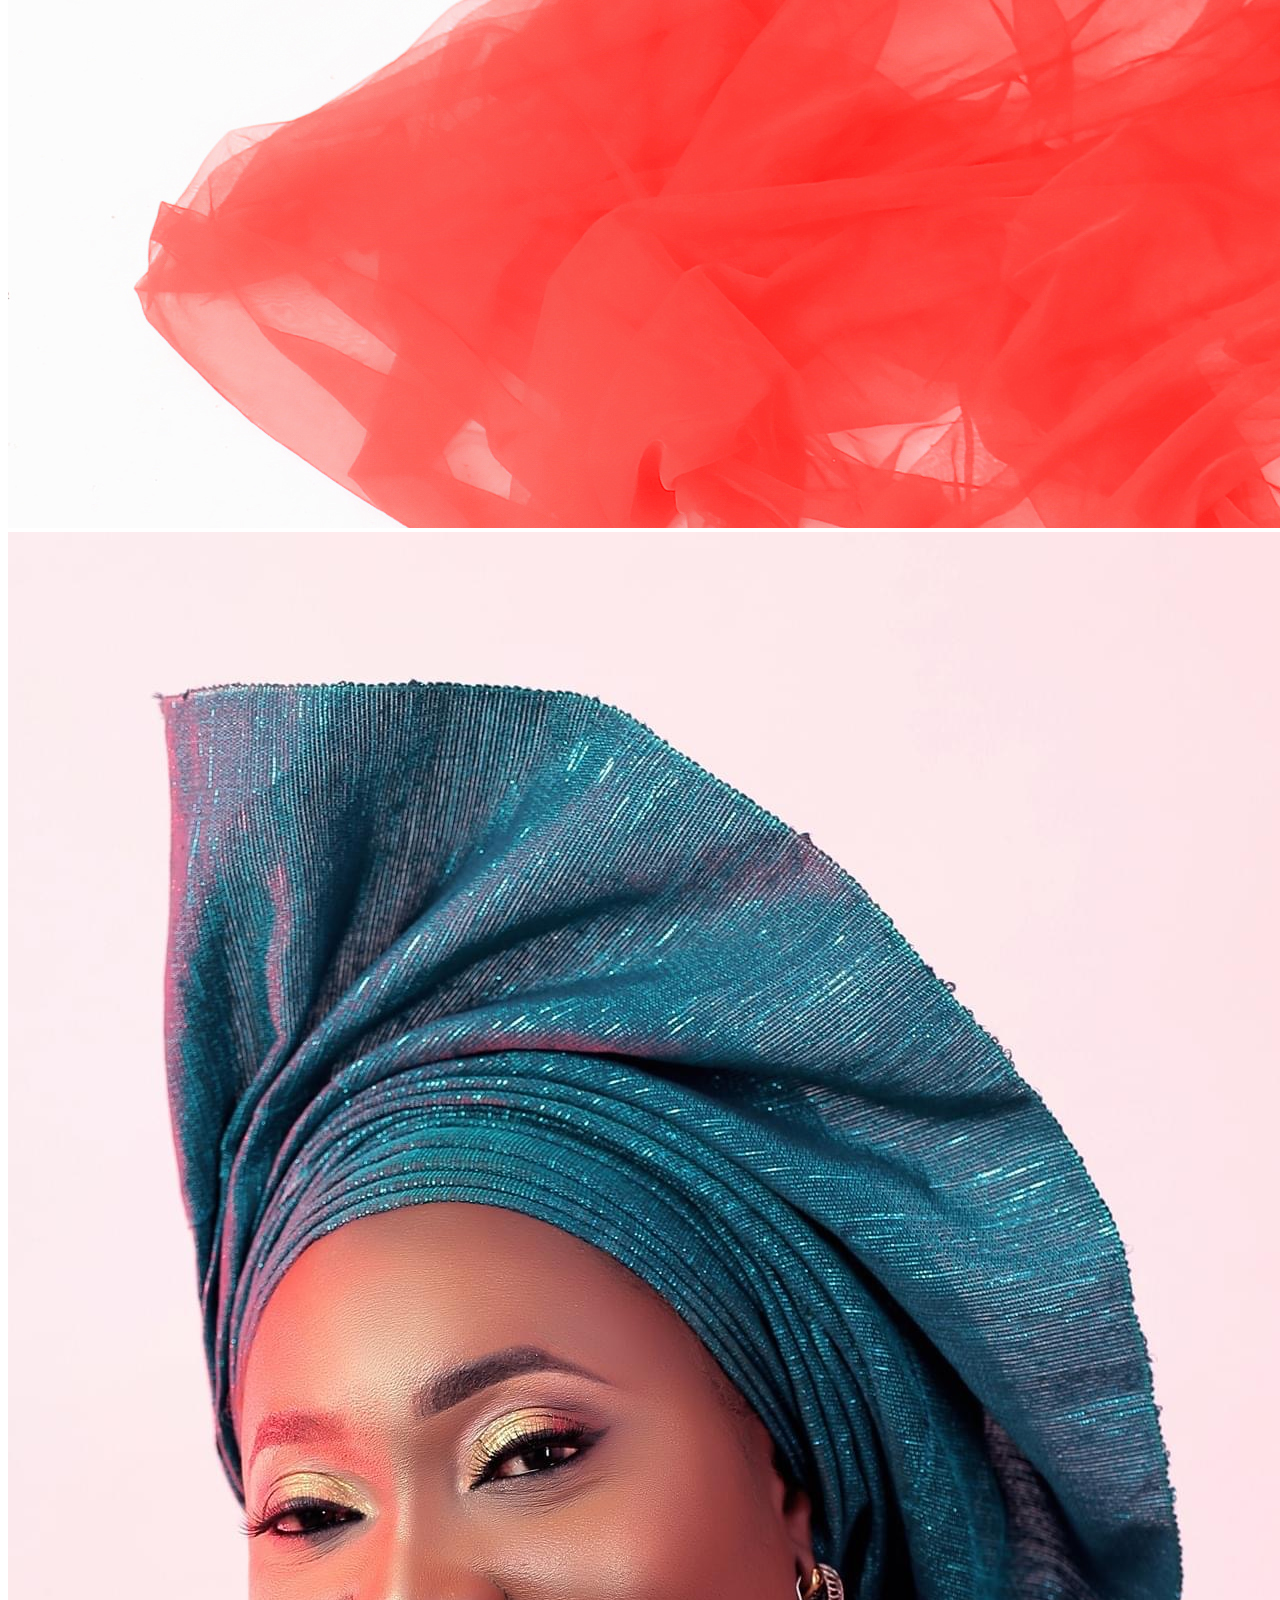
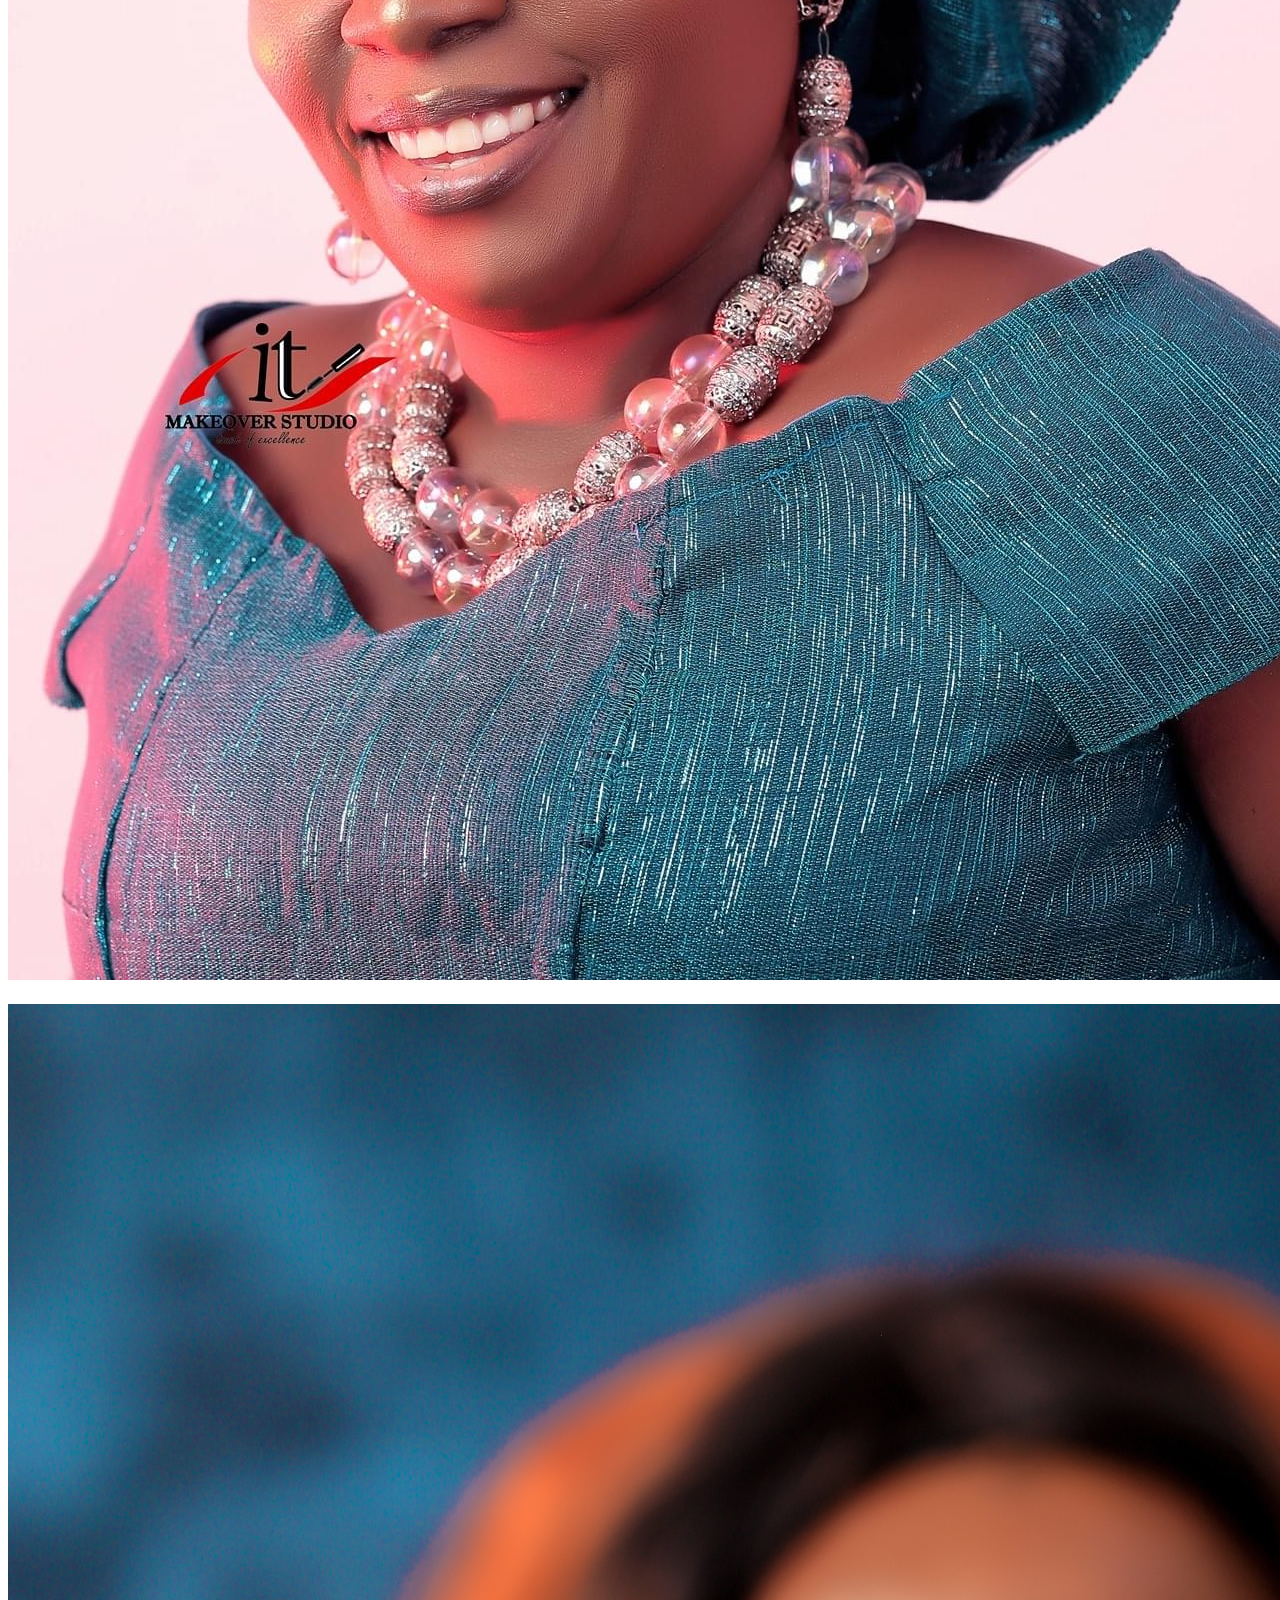
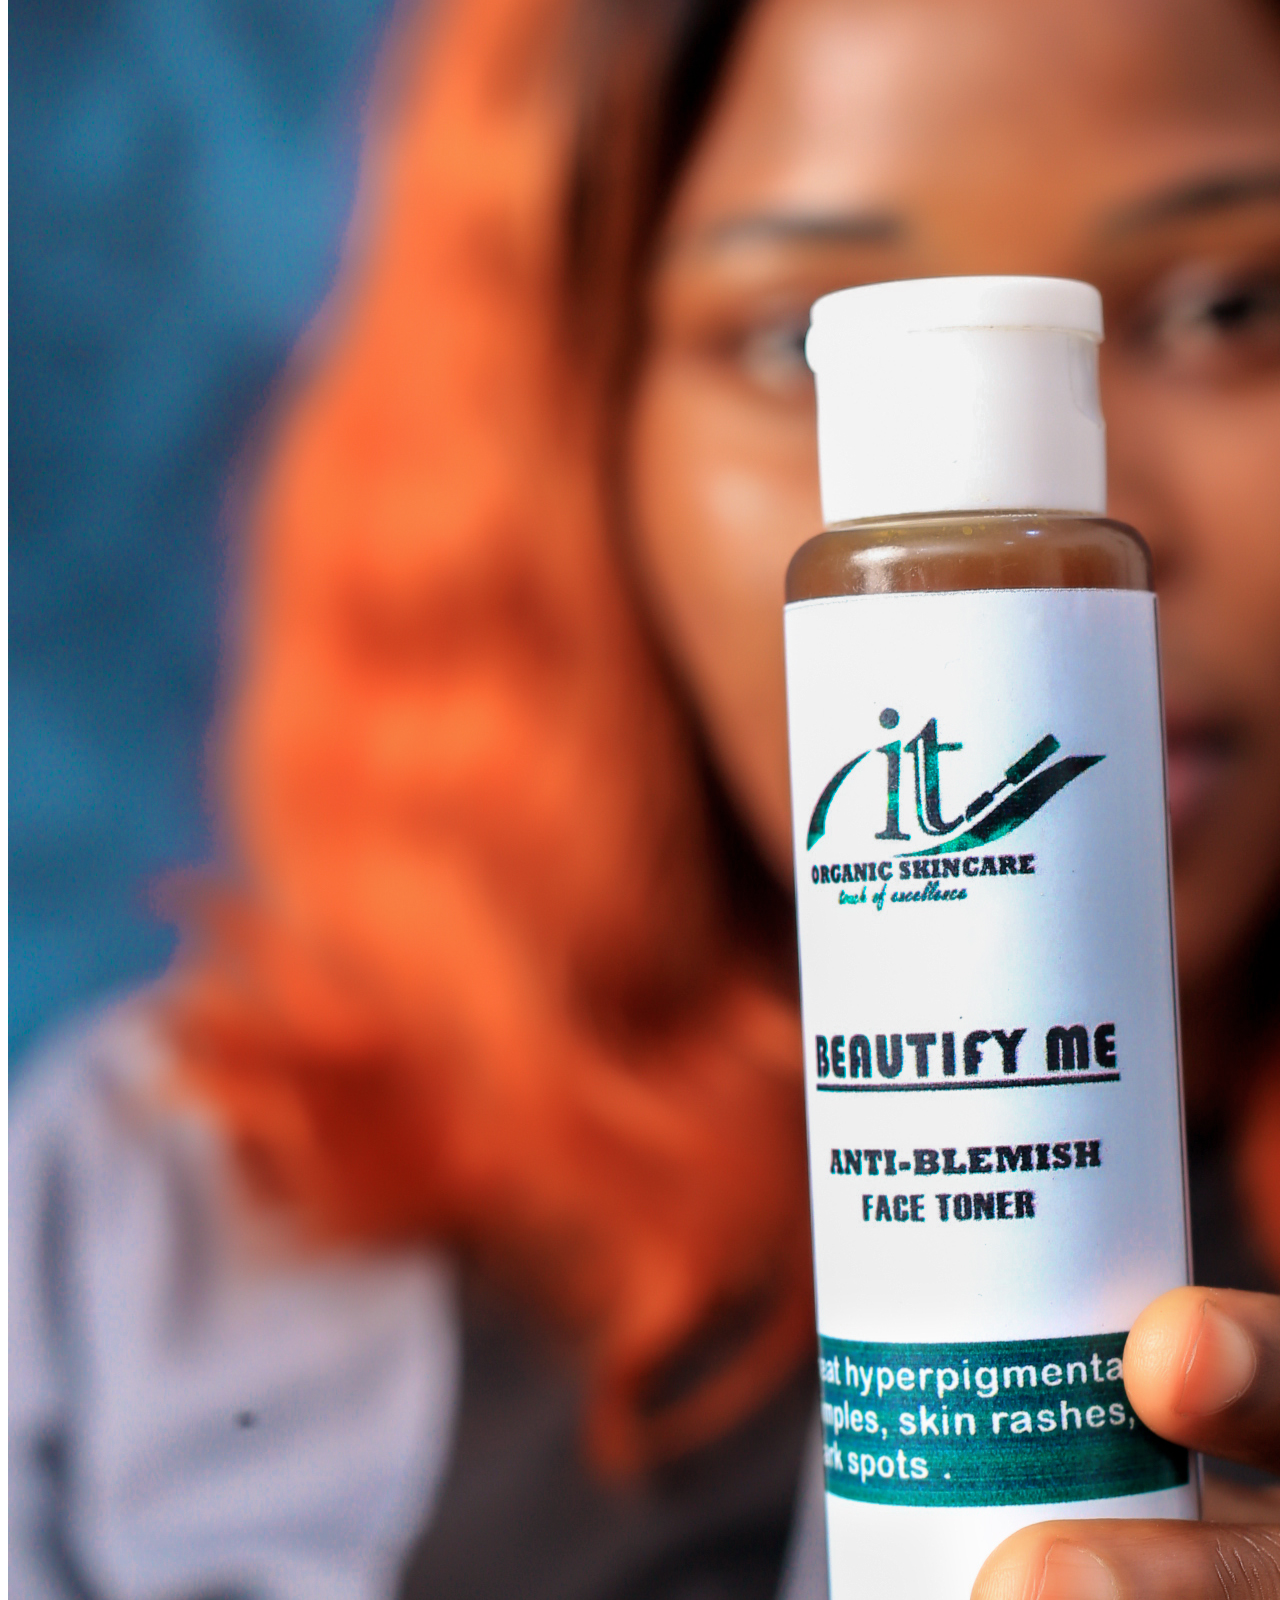
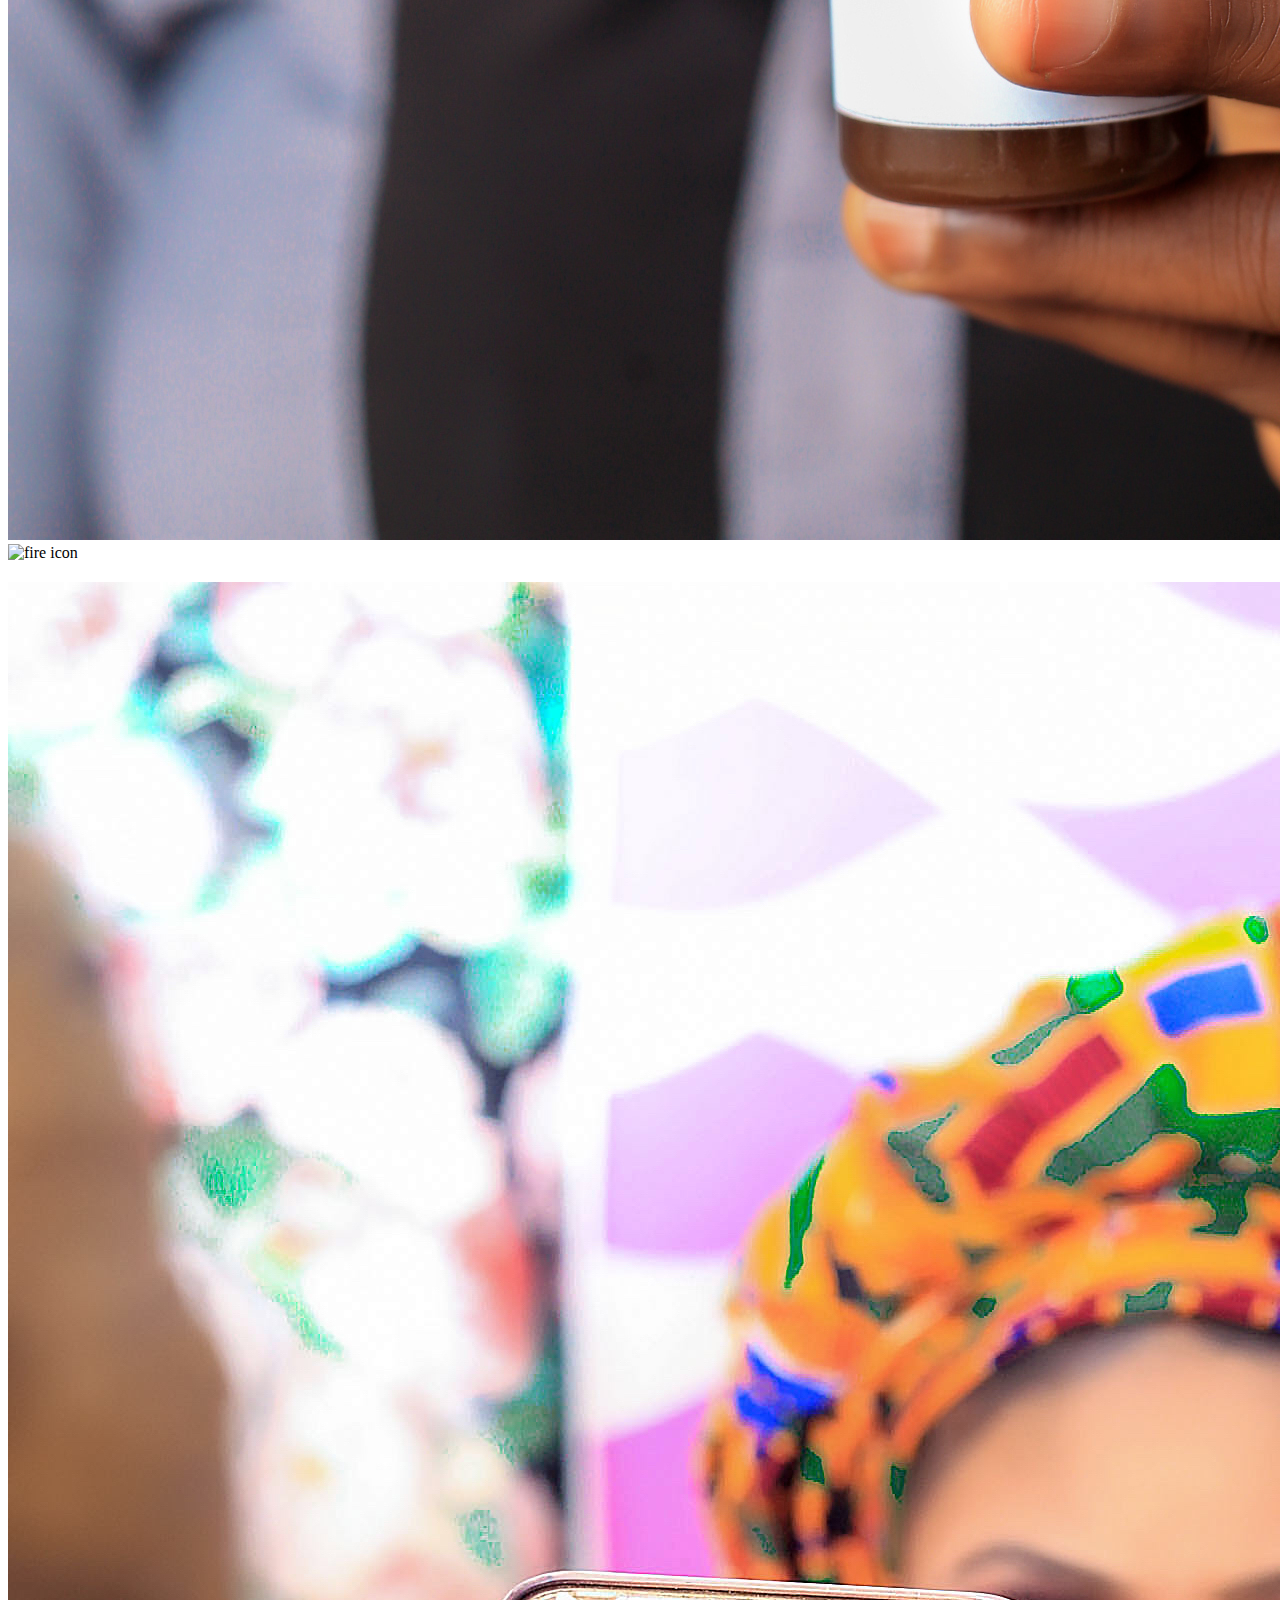
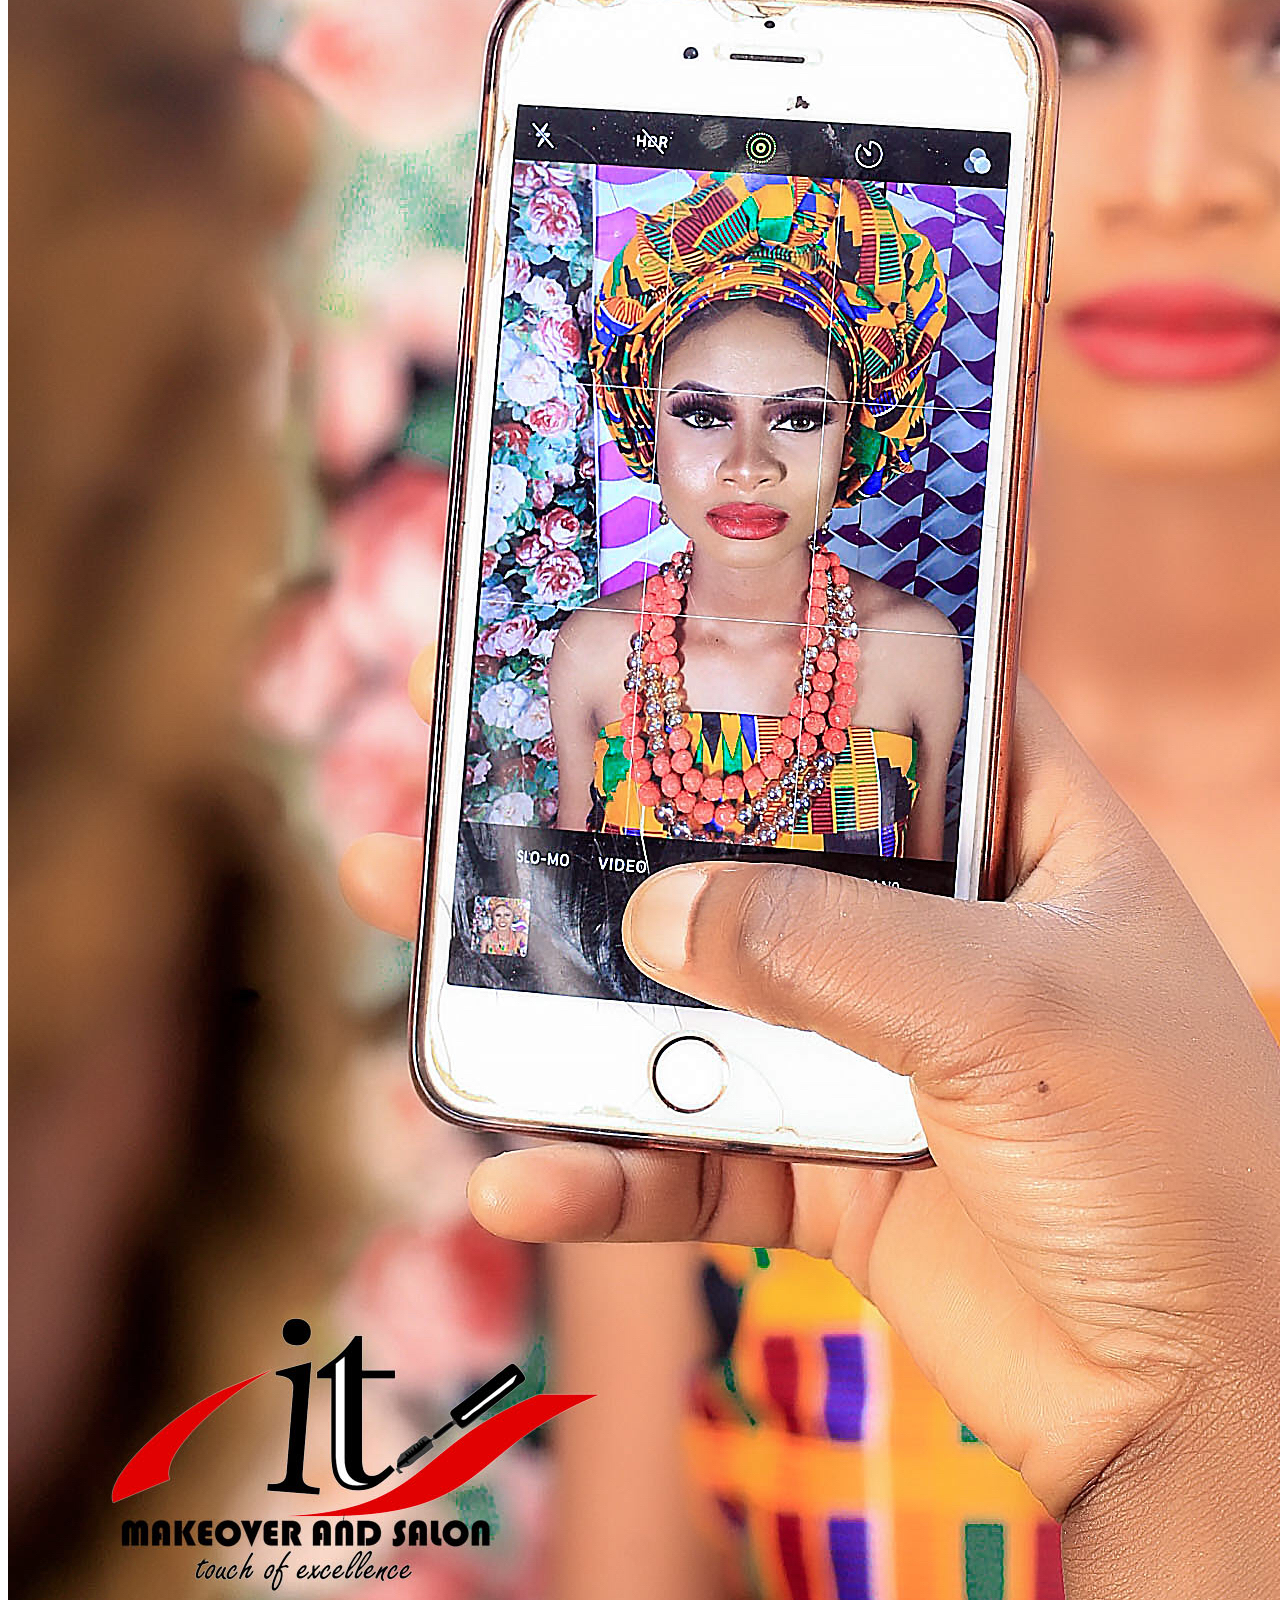
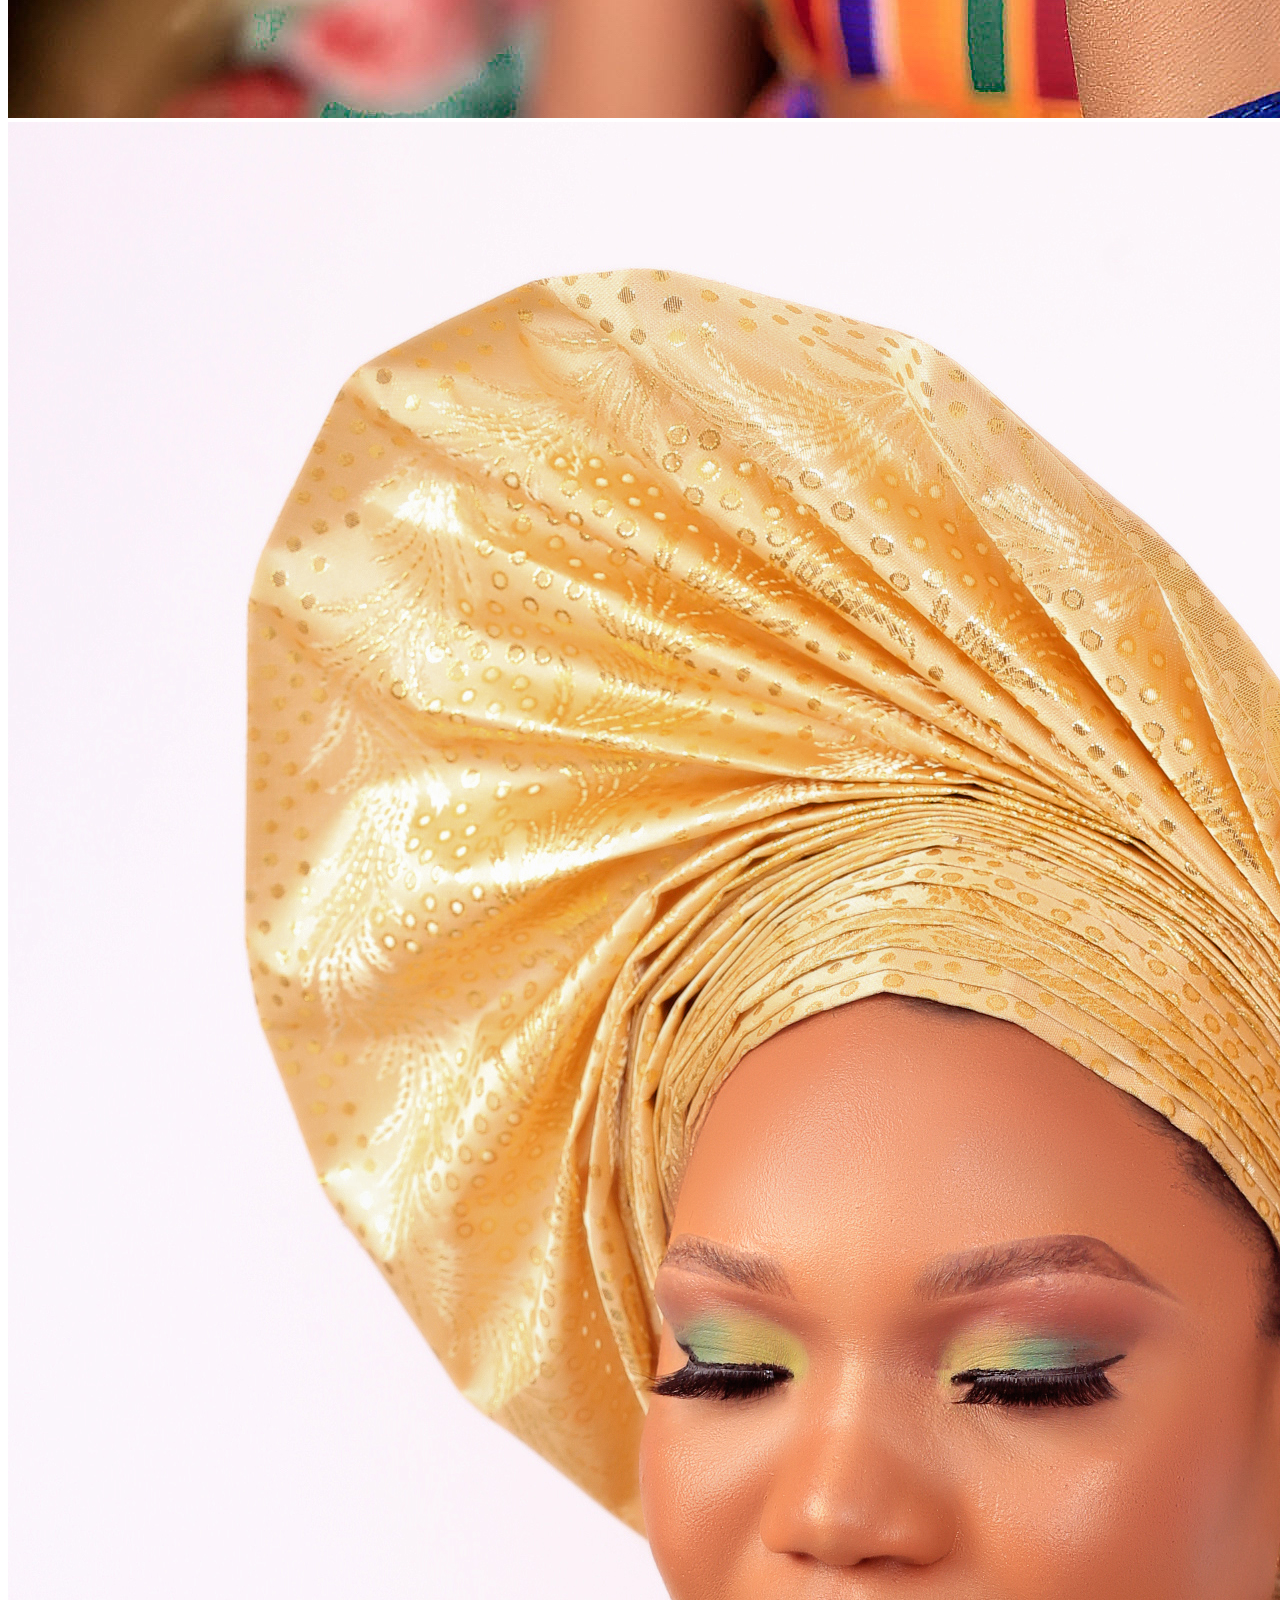
==== commit dd57e04c: "set" ====
--- a/index.html
+++ b/index.html
@@ -14,7 +14,7 @@
             <img class="logo" src="aribeauty/images/itb PNG organic.png" alt="Dry Oar Logo">
         </a>
         <nav>
-            <a href="index.html">Home</a>
+            <a href="">Home</a>
             <a href="aribeauty/skincare.html">Skin Care Products</a>
             <a href="#">Makeovers Product</a>
             <a href="">Our Works</a>
